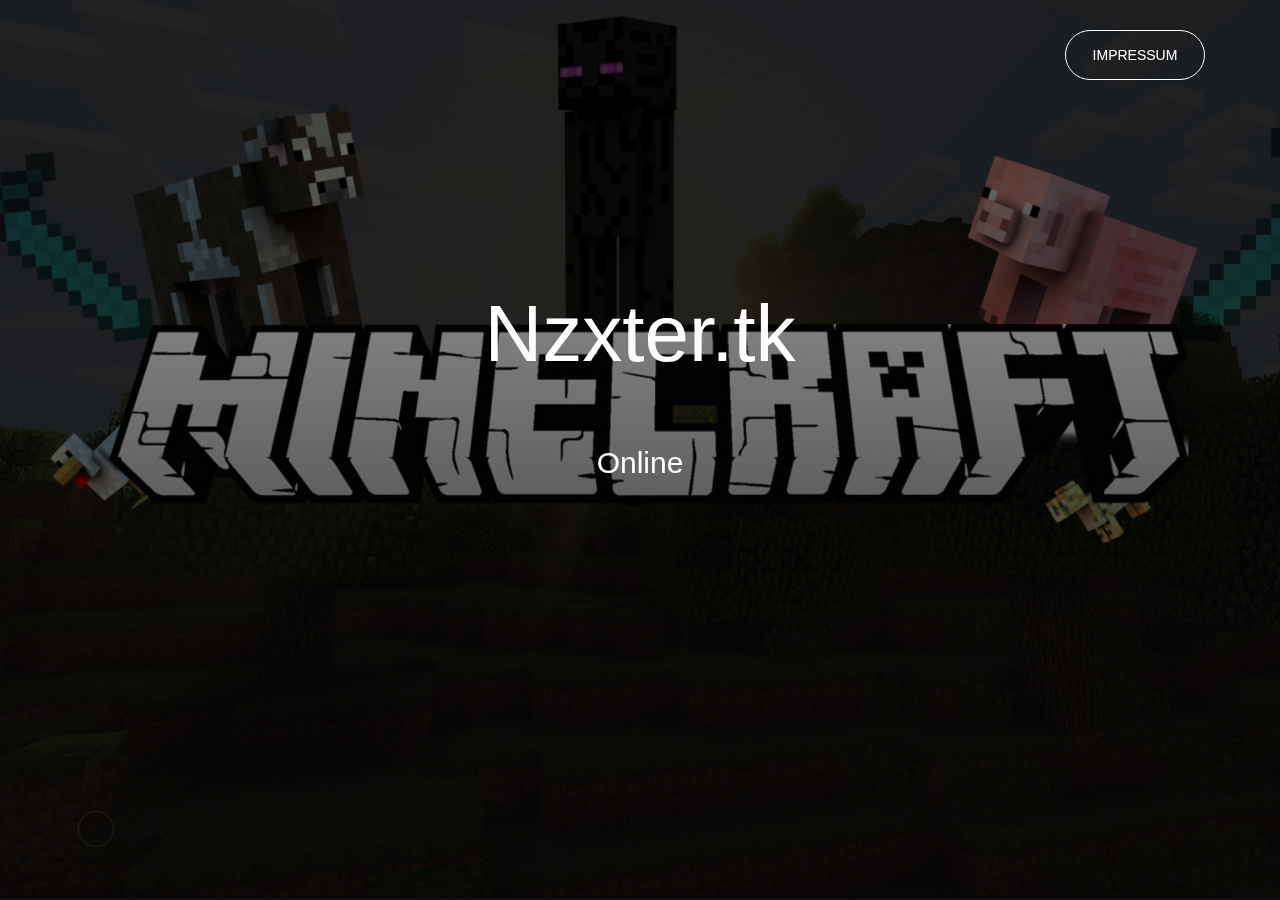
==== home.html @ 9ef701cc "website" ====
<html>
<!-- META -->
	<html lang="de">
	
	<meta http-equiv="Content-Type" content="text/html; charset=UTF-8">  	

	<meta name="viewport" content="width=device-width, initial-scale=1.0, minimum-scale=1.0">
	<meta name="apple-mobile-web-app-title" content="Nzxter.tk - Official Website">
	<meta name="application-name" content="Nzxter.tk - Official Website"> 
	<meta name="description" content="The offical website of Nzxter.tk"> 
	<meta name="copyright"content="NzxterCode">
	<meta name="author"content="NzxterCode">
	<meta name="designer"content="NzxterCode">	
	<meta name="url" content="https://nzxter.tk"> 
	<meta name="robots" content="index, follow">
	<meta name="type" content="website"> 	
	<meta name="language" content="DE"> 
	
    <meta name="keywords" content="minecraft, mc, teamspeak, ts, ts3, server, discord">
	
	<link rel="icon" type="image/png" sizes="16x16" href="./favicon.png">		
<!-- META -->

<!-- CSS -->
	<link rel="stylesheet" type="text/css" href="./css/bootstrap.min.css">
	<link rel="stylesheet" type="text/css" href="./css/util.css">
	<link rel="stylesheet" type="text/css" href="./css/main.css">	

<!-- CSS -->	

<!-- JS -->	
	<script src="https://leonardosnt.github.io/mc-player-counter/dist/mc-player-counter.min.js"></script>
<!-- JS -->	

<!-- FONTS -->	
	<link rel="stylesheet" href="https://use.fontawesome.com/releases/v5.5.0/css/all.css" integrity="sha384-B4dIYHKNBt8Bc12p+WXckhzcICo0wtJAoU8YZTY5qE0Id1GSseTk6S+L3BlXeVIU" crossorigin="anonymous">
<!-- FONTS -->

<!-- MAUS -->
	<style type="text/css">body, html {cursor: url(./cur1003.cur), auto;}</style>
<!-- MAUS -->

<!-- TITLE-->		
	<title>Nzxter.tk - Home</title>
	<script type="text/javascript">
		var title = document.title;
		var alttitle = "Nzxter.tk - Wait of you";
		window.onblur = function () { document.title = alttitle; };
		window.onfocus = function () { document.title = title; };
	</script>
<!-- TITLE -->	
</head>

<!-- MUSIK -->	
	<audio controls autoplay loop hidden>
	<source src="./media/audio.mp3" type="audio/mpeg">
	</audio>
<!-- MUSIK -->	

<!-- BODY-->	
<body>
	<!-- SLIDE -->	
	<div class="simpleslide100">
		<div class="simpleslide100-item bg-img1" style="background-image: url(./images/bg01.jpg);"></div>
		<div class="simpleslide100-item bg-img1" style="background-image: url(./images/bg02.jpg); display: none;"></div>
		<div class="simpleslide100-item bg-img1" style="background-image: url(./images/bg03.jpg); display: none;"></div>
		<div class="simpleslide100-item bg-img1" style="background-image: url(./images/bg04.jpg); display: none;"></div>
	</div>
	<!-- SLIDE -->	
	
	<div class="flex-col-c-sb size1 overlay1 p-l-75 p-r-75 p-t-20 p-b-40 p-lr-15-sm">
		<div class="w-full flex-w flex-sb-m">
			<div class="wrappic1 m-r-30 m-t-10 m-b-10">
			</div>


			<!-- RECHTS BUTTONS -->	
			<div class="m-t-10 m-b-10">
				<a href="./impressum.html" class="size2 s1-txt1 flex-c-m how-btn1 trans-04">
				Impressum
				</a>	
			</div>
		</div>
		<!-- RECHTS BUTTONS -->	

		<!-- TEXT -->		
		<div class="flex-col-c-m p-l-15 p-r-15 p-t-80 p-b-200">
			<h3 class="l1-txt2 txt-center p-b-70 respon1">
				Nzxter.tk
			</h3>
			<font color="white" class="l1-txt1">
				<p>Online <span data-playercounter-ip="nzxter.tk"></p>
			</font>
		</div>
		<!-- TEXT -->	
		
		<!-- UNTEN BUTTONS -->	
		<div class="flex-sb-m flex-w w-full">
			<div class="flex-w flex-c-m m-t-10 m-b-10">
			
				<a href="https://www.teamspeak.com/invite/nzxter,tk/" target="_blank" class="size3 flex-c-m how-social trans-04 m-r-3 m-l-3 m-b-3 m-t-3">
					<i class="fab fa-teamspeak"></i>
				</a>
				</a>
			</div>	
		</div>
	</div>
	<!-- UNTEN BUTTONS -->	
<!-- JS -->
	<script src="./js/jquery-3.2.1.min.js"></script>
	<script src="./js/main.js"></script>	
<!-- JS -->
</body>
<!-- BODY-->	
</html>
---- css/util.css ----
/*//////////////////////////////////////////////////////////////////
[ REBOOT ]*/
*, *:before, *:after {
	margin: 0px; 
	padding: 0px; 
	-webkit-box-sizing: border-box;
	-moz-box-sizing: border-box;
	box-sizing: border-box;
}

body, html {
	font-family: Arial, sans-serif;
	font-size: 15px;
	color: #666666;

	height: 100%;
	background-color: #fff;
	-webkit-box-sizing: border-box;
	-moz-box-sizing: border-box;
	box-sizing: border-box;
}

/*---------------------------------------------*/
a:focus {outline: none;}
a:hover {text-decoration: none;}

/* ------------------------------------ */
h1,h2,h3,h4,h5,h6,p {margin: 0px;}

ul, li {
	margin: 0px;
	list-style-type: none;
}


/* ------------------------------------ */
input, textarea, label {
	display: block;
	outline: none;
	border: none;
}

/* ------------------------------------ */
button {
	outline: none;
	border: none;
	background: transparent;
	cursor: pointer;
}
button:focus {outline: none;}

iframe {border: none;}


/*//////////////////////////////////////////////////////////////////
[ FONT SIZE ]*/
.fs-1 {font-size: 1px;}
.fs-2 {font-size: 2px;}
.fs-3 {font-size: 3px;}
.fs-4 {font-size: 4px;}
.fs-5 {font-size: 5px;}
.fs-6 {font-size: 6px;}
.fs-7 {font-size: 7px;}
.fs-8 {font-size: 8px;}
.fs-9 {font-size: 9px;}
.fs-10 {font-size: 10px;}
.fs-11 {font-size: 11px;}
.fs-12 {font-size: 12px;}
.fs-13 {font-size: 13px;}
.fs-14 {font-size: 14px;}
.fs-15 {font-size: 15px;}
.fs-16 {font-size: 16px;}
.fs-17 {font-size: 17px;}
.fs-18 {font-size: 18px;}
.fs-19 {font-size: 19px;}
.fs-20 {font-size: 20px;}
.fs-21 {font-size: 21px;}
.fs-22 {font-size: 22px;}
.fs-23 {font-size: 23px;}
.fs-24 {font-size: 24px;}
.fs-25 {font-size: 25px;}
.fs-26 {font-size: 26px;}
.fs-27 {font-size: 27px;}
.fs-28 {font-size: 28px;}
.fs-29 {font-size: 29px;}
.fs-30 {font-size: 30px;}
.fs-31 {font-size: 31px;}
.fs-32 {font-size: 32px;}
.fs-33 {font-size: 33px;}
.fs-34 {font-size: 34px;}
.fs-35 {font-size: 35px;}
.fs-36 {font-size: 36px;}
.fs-37 {font-size: 37px;}
.fs-38 {font-size: 38px;}
.fs-39 {font-size: 39px;}
.fs-40 {font-size: 40px;}
.fs-41 {font-size: 41px;}
.fs-42 {font-size: 42px;}
.fs-43 {font-size: 43px;}
.fs-44 {font-size: 44px;}
.fs-45 {font-size: 45px;}
.fs-46 {font-size: 46px;}
.fs-47 {font-size: 47px;}
.fs-48 {font-size: 48px;}
.fs-49 {font-size: 49px;}
.fs-50 {font-size: 50px;}
.fs-51 {font-size: 51px;}
.fs-52 {font-size: 52px;}
.fs-53 {font-size: 53px;}
.fs-54 {font-size: 54px;}
.fs-55 {font-size: 55px;}
.fs-56 {font-size: 56px;}
.fs-57 {font-size: 57px;}
.fs-58 {font-size: 58px;}
.fs-59 {font-size: 59px;}
.fs-60 {font-size: 60px;}
.fs-61 {font-size: 61px;}
.fs-62 {font-size: 62px;}
.fs-63 {font-size: 63px;}
.fs-64 {font-size: 64px;}
.fs-65 {font-size: 65px;}
.fs-66 {font-size: 66px;}
.fs-67 {font-size: 67px;}
.fs-68 {font-size: 68px;}
.fs-69 {font-size: 69px;}
.fs-70 {font-size: 70px;}
.fs-71 {font-size: 71px;}
.fs-72 {font-size: 72px;}
.fs-73 {font-size: 73px;}
.fs-74 {font-size: 74px;}
.fs-75 {font-size: 75px;}
.fs-76 {font-size: 76px;}
.fs-77 {font-size: 77px;}
.fs-78 {font-size: 78px;}
.fs-79 {font-size: 79px;}
.fs-80 {font-size: 80px;}
.fs-81 {font-size: 81px;}
.fs-82 {font-size: 82px;}
.fs-83 {font-size: 83px;}
.fs-84 {font-size: 84px;}
.fs-85 {font-size: 85px;}
.fs-86 {font-size: 86px;}
.fs-87 {font-size: 87px;}
.fs-88 {font-size: 88px;}
.fs-89 {font-size: 89px;}
.fs-90 {font-size: 90px;}
.fs-91 {font-size: 91px;}
.fs-92 {font-size: 92px;}
.fs-93 {font-size: 93px;}
.fs-94 {font-size: 94px;}
.fs-95 {font-size: 95px;}
.fs-96 {font-size: 96px;}
.fs-97 {font-size: 97px;}
.fs-98 {font-size: 98px;}
.fs-99 {font-size: 99px;}
.fs-100 {font-size: 100px;}
.fs-101 {font-size: 101px;}
.fs-102 {font-size: 102px;}
.fs-103 {font-size: 103px;}
.fs-104 {font-size: 104px;}
.fs-105 {font-size: 105px;}
.fs-106 {font-size: 106px;}
.fs-107 {font-size: 107px;}
.fs-108 {font-size: 108px;}
.fs-109 {font-size: 109px;}
.fs-110 {font-size: 110px;}
.fs-111 {font-size: 111px;}
.fs-112 {font-size: 112px;}
.fs-113 {font-size: 113px;}
.fs-114 {font-size: 114px;}
.fs-115 {font-size: 115px;}
.fs-116 {font-size: 116px;}
.fs-117 {font-size: 117px;}
.fs-118 {font-size: 118px;}
.fs-119 {font-size: 119px;}
.fs-120 {font-size: 120px;}
.fs-121 {font-size: 121px;}
.fs-122 {font-size: 122px;}
.fs-123 {font-size: 123px;}
.fs-124 {font-size: 124px;}
.fs-125 {font-size: 125px;}
.fs-126 {font-size: 126px;}
.fs-127 {font-size: 127px;}
.fs-128 {font-size: 128px;}
.fs-129 {font-size: 129px;}
.fs-130 {font-size: 130px;}
.fs-131 {font-size: 131px;}
.fs-132 {font-size: 132px;}
.fs-133 {font-size: 133px;}
.fs-134 {font-size: 134px;}
.fs-135 {font-size: 135px;}
.fs-136 {font-size: 136px;}
.fs-137 {font-size: 137px;}
.fs-138 {font-size: 138px;}
.fs-139 {font-size: 139px;}
.fs-140 {font-size: 140px;}
.fs-141 {font-size: 141px;}
.fs-142 {font-size: 142px;}
.fs-143 {font-size: 143px;}
.fs-144 {font-size: 144px;}
.fs-145 {font-size: 145px;}
.fs-146 {font-size: 146px;}
.fs-147 {font-size: 147px;}
.fs-148 {font-size: 148px;}
.fs-149 {font-size: 149px;}
.fs-150 {font-size: 150px;}
.fs-151 {font-size: 151px;}
.fs-152 {font-size: 152px;}
.fs-153 {font-size: 153px;}
.fs-154 {font-size: 154px;}
.fs-155 {font-size: 155px;}
.fs-156 {font-size: 156px;}
.fs-157 {font-size: 157px;}
.fs-158 {font-size: 158px;}
.fs-159 {font-size: 159px;}
.fs-160 {font-size: 160px;}
.fs-161 {font-size: 161px;}
.fs-162 {font-size: 162px;}
.fs-163 {font-size: 163px;}
.fs-164 {font-size: 164px;}
.fs-165 {font-size: 165px;}
.fs-166 {font-size: 166px;}
.fs-167 {font-size: 167px;}
.fs-168 {font-size: 168px;}
.fs-169 {font-size: 169px;}
.fs-170 {font-size: 170px;}
.fs-171 {font-size: 171px;}
.fs-172 {font-size: 172px;}
.fs-173 {font-size: 173px;}
.fs-174 {font-size: 174px;}
.fs-175 {font-size: 175px;}
.fs-176 {font-size: 176px;}
.fs-177 {font-size: 177px;}
.fs-178 {font-size: 178px;}
.fs-179 {font-size: 179px;}
.fs-180 {font-size: 180px;}
.fs-181 {font-size: 181px;}
.fs-182 {font-size: 182px;}
.fs-183 {font-size: 183px;}
.fs-184 {font-size: 184px;}
.fs-185 {font-size: 185px;}
.fs-186 {font-size: 186px;}
.fs-187 {font-size: 187px;}
.fs-188 {font-size: 188px;}
.fs-189 {font-size: 189px;}
.fs-190 {font-size: 190px;}
.fs-191 {font-size: 191px;}
.fs-192 {font-size: 192px;}
.fs-193 {font-size: 193px;}
.fs-194 {font-size: 194px;}
.fs-195 {font-size: 195px;}
.fs-196 {font-size: 196px;}
.fs-197 {font-size: 197px;}
.fs-198 {font-size: 198px;}
.fs-199 {font-size: 199px;}
.fs-200 {font-size: 200px;}

/*//////////////////////////////////////////////////////////////////
[ PADDING ]*/
.p-t-0 {padding-top: 0px;}
.p-t-1 {padding-top: 1px;}
.p-t-2 {padding-top: 2px;}
.p-t-3 {padding-top: 3px;}
.p-t-4 {padding-top: 4px;}
.p-t-5 {padding-top: 5px;}
.p-t-6 {padding-top: 6px;}
.p-t-7 {padding-top: 7px;}
.p-t-8 {padding-top: 8px;}
.p-t-9 {padding-top: 9px;}
.p-t-10 {padding-top: 10px;}
.p-t-11 {padding-top: 11px;}
.p-t-12 {padding-top: 12px;}
.p-t-13 {padding-top: 13px;}
.p-t-14 {padding-top: 14px;}
.p-t-15 {padding-top: 15px;}
.p-t-16 {padding-top: 16px;}
.p-t-17 {padding-top: 17px;}
.p-t-18 {padding-top: 18px;}
.p-t-19 {padding-top: 19px;}
.p-t-20 {padding-top: 20px;}
.p-t-21 {padding-top: 21px;}
.p-t-22 {padding-top: 22px;}
.p-t-23 {padding-top: 23px;}
.p-t-24 {padding-top: 24px;}
.p-t-25 {padding-top: 25px;}
.p-t-26 {padding-top: 26px;}
.p-t-27 {padding-top: 27px;}
.p-t-28 {padding-top: 28px;}
.p-t-29 {padding-top: 29px;}
.p-t-30 {padding-top: 30px;}
.p-t-31 {padding-top: 31px;}
.p-t-32 {padding-top: 32px;}
.p-t-33 {padding-top: 33px;}
.p-t-34 {padding-top: 34px;}
.p-t-35 {padding-top: 35px;}
.p-t-36 {padding-top: 36px;}
.p-t-37 {padding-top: 37px;}
.p-t-38 {padding-top: 38px;}
.p-t-39 {padding-top: 39px;}
.p-t-40 {padding-top: 40px;}
.p-t-41 {padding-top: 41px;}
.p-t-42 {padding-top: 42px;}
.p-t-43 {padding-top: 43px;}
.p-t-44 {padding-top: 44px;}
.p-t-45 {padding-top: 45px;}
.p-t-46 {padding-top: 46px;}
.p-t-47 {padding-top: 47px;}
.p-t-48 {padding-top: 48px;}
.p-t-49 {padding-top: 49px;}
.p-t-50 {padding-top: 50px;}
.p-t-51 {padding-top: 51px;}
.p-t-52 {padding-top: 52px;}
.p-t-53 {padding-top: 53px;}
.p-t-54 {padding-top: 54px;}
.p-t-55 {padding-top: 55px;}
.p-t-56 {padding-top: 56px;}
.p-t-57 {padding-top: 57px;}
.p-t-58 {padding-top: 58px;}
.p-t-59 {padding-top: 59px;}
.p-t-60 {padding-top: 60px;}
.p-t-61 {padding-top: 61px;}
.p-t-62 {padding-top: 62px;}
.p-t-63 {padding-top: 63px;}
.p-t-64 {padding-top: 64px;}
.p-t-65 {padding-top: 65px;}
.p-t-66 {padding-top: 66px;}
.p-t-67 {padding-top: 67px;}
.p-t-68 {padding-top: 68px;}
.p-t-69 {padding-top: 69px;}
.p-t-70 {padding-top: 70px;}
.p-t-71 {padding-top: 71px;}
.p-t-72 {padding-top: 72px;}
.p-t-73 {padding-top: 73px;}
.p-t-74 {padding-top: 74px;}
.p-t-75 {padding-top: 75px;}
.p-t-76 {padding-top: 76px;}
.p-t-77 {padding-top: 77px;}
.p-t-78 {padding-top: 78px;}
.p-t-79 {padding-top: 79px;}
.p-t-80 {padding-top: 80px;}
.p-t-81 {padding-top: 81px;}
.p-t-82 {padding-top: 82px;}
.p-t-83 {padding-top: 83px;}
.p-t-84 {padding-top: 84px;}
.p-t-85 {padding-top: 85px;}
.p-t-86 {padding-top: 86px;}
.p-t-87 {padding-top: 87px;}
.p-t-88 {padding-top: 88px;}
.p-t-89 {padding-top: 89px;}
.p-t-90 {padding-top: 90px;}
.p-t-91 {padding-top: 91px;}
.p-t-92 {padding-top: 92px;}
.p-t-93 {padding-top: 93px;}
.p-t-94 {padding-top: 94px;}
.p-t-95 {padding-top: 95px;}
.p-t-96 {padding-top: 96px;}
.p-t-97 {padding-top: 97px;}
.p-t-98 {padding-top: 98px;}
.p-t-99 {padding-top: 99px;}
.p-t-100 {padding-top: 100px;}
.p-t-101 {padding-top: 101px;}
.p-t-102 {padding-top: 102px;}
.p-t-103 {padding-top: 103px;}
.p-t-104 {padding-top: 104px;}
.p-t-105 {padding-top: 105px;}
.p-t-106 {padding-top: 106px;}
.p-t-107 {padding-top: 107px;}
.p-t-108 {padding-top: 108px;}
.p-t-109 {padding-top: 109px;}
.p-t-110 {padding-top: 110px;}
.p-t-111 {padding-top: 111px;}
.p-t-112 {padding-top: 112px;}
.p-t-113 {padding-top: 113px;}
.p-t-114 {padding-top: 114px;}
.p-t-115 {padding-top: 115px;}
.p-t-116 {padding-top: 116px;}
.p-t-117 {padding-top: 117px;}
.p-t-118 {padding-top: 118px;}
.p-t-119 {padding-top: 119px;}
.p-t-120 {padding-top: 120px;}
.p-t-121 {padding-top: 121px;}
.p-t-122 {padding-top: 122px;}
.p-t-123 {padding-top: 123px;}
.p-t-124 {padding-top: 124px;}
.p-t-125 {padding-top: 125px;}
.p-t-126 {padding-top: 126px;}
.p-t-127 {padding-top: 127px;}
.p-t-128 {padding-top: 128px;}
.p-t-129 {padding-top: 129px;}
.p-t-130 {padding-top: 130px;}
.p-t-131 {padding-top: 131px;}
.p-t-132 {padding-top: 132px;}
.p-t-133 {padding-top: 133px;}
.p-t-134 {padding-top: 134px;}
.p-t-135 {padding-top: 135px;}
.p-t-136 {padding-top: 136px;}
.p-t-137 {padding-top: 137px;}
.p-t-138 {padding-top: 138px;}
.p-t-139 {padding-top: 139px;}
.p-t-140 {padding-top: 140px;}
.p-t-141 {padding-top: 141px;}
.p-t-142 {padding-top: 142px;}
.p-t-143 {padding-top: 143px;}
.p-t-144 {padding-top: 144px;}
.p-t-145 {padding-top: 145px;}
.p-t-146 {padding-top: 146px;}
.p-t-147 {padding-top: 147px;}
.p-t-148 {padding-top: 148px;}
.p-t-149 {padding-top: 149px;}
.p-t-150 {padding-top: 150px;}
.p-t-151 {padding-top: 151px;}
.p-t-152 {padding-top: 152px;}
.p-t-153 {padding-top: 153px;}
.p-t-154 {padding-top: 154px;}
.p-t-155 {padding-top: 155px;}
.p-t-156 {padding-top: 156px;}
.p-t-157 {padding-top: 157px;}
.p-t-158 {padding-top: 158px;}
.p-t-159 {padding-top: 159px;}
.p-t-160 {padding-top: 160px;}
.p-t-161 {padding-top: 161px;}
.p-t-162 {padding-top: 162px;}
.p-t-163 {padding-top: 163px;}
.p-t-164 {padding-top: 164px;}
.p-t-165 {padding-top: 165px;}
.p-t-166 {padding-top: 166px;}
.p-t-167 {padding-top: 167px;}
.p-t-168 {padding-top: 168px;}
.p-t-169 {padding-top: 169px;}
.p-t-170 {padding-top: 170px;}
.p-t-171 {padding-top: 171px;}
.p-t-172 {padding-top: 172px;}
.p-t-173 {padding-top: 173px;}
.p-t-174 {padding-top: 174px;}
.p-t-175 {padding-top: 175px;}
.p-t-176 {padding-top: 176px;}
.p-t-177 {padding-top: 177px;}
.p-t-178 {padding-top: 178px;}
.p-t-179 {padding-top: 179px;}
.p-t-180 {padding-top: 180px;}
.p-t-181 {padding-top: 181px;}
.p-t-182 {padding-top: 182px;}
.p-t-183 {padding-top: 183px;}
.p-t-184 {padding-top: 184px;}
.p-t-185 {padding-top: 185px;}
.p-t-186 {padding-top: 186px;}
.p-t-187 {padding-top: 187px;}
.p-t-188 {padding-top: 188px;}
.p-t-189 {padding-top: 189px;}
.p-t-190 {padding-top: 190px;}
.p-t-191 {padding-top: 191px;}
.p-t-192 {padding-top: 192px;}
.p-t-193 {padding-top: 193px;}
.p-t-194 {padding-top: 194px;}
.p-t-195 {padding-top: 195px;}
.p-t-196 {padding-top: 196px;}
.p-t-197 {padding-top: 197px;}
.p-t-198 {padding-top: 198px;}
.p-t-199 {padding-top: 199px;}
.p-t-200 {padding-top: 200px;}
.p-t-201 {padding-top: 201px;}
.p-t-202 {padding-top: 202px;}
.p-t-203 {padding-top: 203px;}
.p-t-204 {padding-top: 204px;}
.p-t-205 {padding-top: 205px;}
.p-t-206 {padding-top: 206px;}
.p-t-207 {padding-top: 207px;}
.p-t-208 {padding-top: 208px;}
.p-t-209 {padding-top: 209px;}
.p-t-210 {padding-top: 210px;}
.p-t-211 {padding-top: 211px;}
.p-t-212 {padding-top: 212px;}
.p-t-213 {padding-top: 213px;}
.p-t-214 {padding-top: 214px;}
.p-t-215 {padding-top: 215px;}
.p-t-216 {padding-top: 216px;}
.p-t-217 {padding-top: 217px;}
.p-t-218 {padding-top: 218px;}
.p-t-219 {padding-top: 219px;}
.p-t-220 {padding-top: 220px;}
.p-t-221 {padding-top: 221px;}
.p-t-222 {padding-top: 222px;}
.p-t-223 {padding-top: 223px;}
.p-t-224 {padding-top: 224px;}
.p-t-225 {padding-top: 225px;}
.p-t-226 {padding-top: 226px;}
.p-t-227 {padding-top: 227px;}
.p-t-228 {padding-top: 228px;}
.p-t-229 {padding-top: 229px;}
.p-t-230 {padding-top: 230px;}
.p-t-231 {padding-top: 231px;}
.p-t-232 {padding-top: 232px;}
.p-t-233 {padding-top: 233px;}
.p-t-234 {padding-top: 234px;}
.p-t-235 {padding-top: 235px;}
.p-t-236 {padding-top: 236px;}
.p-t-237 {padding-top: 237px;}
.p-t-238 {padding-top: 238px;}
.p-t-239 {padding-top: 239px;}
.p-t-240 {padding-top: 240px;}
.p-t-241 {padding-top: 241px;}
.p-t-242 {padding-top: 242px;}
.p-t-243 {padding-top: 243px;}
.p-t-244 {padding-top: 244px;}
.p-t-245 {padding-top: 245px;}
.p-t-246 {padding-top: 246px;}
.p-t-247 {padding-top: 247px;}
.p-t-248 {padding-top: 248px;}
.p-t-249 {padding-top: 249px;}
.p-t-250 {padding-top: 250px;}
.p-b-0 {padding-bottom: 0px;}
.p-b-1 {padding-bottom: 1px;}
.p-b-2 {padding-bottom: 2px;}
.p-b-3 {padding-bottom: 3px;}
.p-b-4 {padding-bottom: 4px;}
.p-b-5 {padding-bottom: 5px;}
.p-b-6 {padding-bottom: 6px;}
.p-b-7 {padding-bottom: 7px;}
.p-b-8 {padding-bottom: 8px;}
.p-b-9 {padding-bottom: 9px;}
.p-b-10 {padding-bottom: 10px;}
.p-b-11 {padding-bottom: 11px;}
.p-b-12 {padding-bottom: 12px;}
.p-b-13 {padding-bottom: 13px;}
.p-b-14 {padding-bottom: 14px;}
.p-b-15 {padding-bottom: 15px;}
.p-b-16 {padding-bottom: 16px;}
.p-b-17 {padding-bottom: 17px;}
.p-b-18 {padding-bottom: 18px;}
.p-b-19 {padding-bottom: 19px;}
.p-b-20 {padding-bottom: 20px;}
.p-b-21 {padding-bottom: 21px;}
.p-b-22 {padding-bottom: 22px;}
.p-b-23 {padding-bottom: 23px;}
.p-b-24 {padding-bottom: 24px;}
.p-b-25 {padding-bottom: 25px;}
.p-b-26 {padding-bottom: 26px;}
.p-b-27 {padding-bottom: 27px;}
.p-b-28 {padding-bottom: 28px;}
.p-b-29 {padding-bottom: 29px;}
.p-b-30 {padding-bottom: 30px;}
.p-b-31 {padding-bottom: 31px;}
.p-b-32 {padding-bottom: 32px;}
.p-b-33 {padding-bottom: 33px;}
.p-b-34 {padding-bottom: 34px;}
.p-b-35 {padding-bottom: 35px;}
.p-b-36 {padding-bottom: 36px;}
.p-b-37 {padding-bottom: 37px;}
.p-b-38 {padding-bottom: 38px;}
.p-b-39 {padding-bottom: 39px;}
.p-b-40 {padding-bottom: 40px;}
.p-b-41 {padding-bottom: 41px;}
.p-b-42 {padding-bottom: 42px;}
.p-b-43 {padding-bottom: 43px;}
.p-b-44 {padding-bottom: 44px;}
.p-b-45 {padding-bottom: 45px;}
.p-b-46 {padding-bottom: 46px;}
.p-b-47 {padding-bottom: 47px;}
.p-b-48 {padding-bottom: 48px;}
.p-b-49 {padding-bottom: 49px;}
.p-b-50 {padding-bottom: 50px;}
.p-b-51 {padding-bottom: 51px;}
.p-b-52 {padding-bottom: 52px;}
.p-b-53 {padding-bottom: 53px;}
.p-b-54 {padding-bottom: 54px;}
.p-b-55 {padding-bottom: 55px;}
.p-b-56 {padding-bottom: 56px;}
.p-b-57 {padding-bottom: 57px;}
.p-b-58 {padding-bottom: 58px;}
.p-b-59 {padding-bottom: 59px;}
.p-b-60 {padding-bottom: 60px;}
.p-b-61 {padding-bottom: 61px;}
.p-b-62 {padding-bottom: 62px;}
.p-b-63 {padding-bottom: 63px;}
.p-b-64 {padding-bottom: 64px;}
.p-b-65 {padding-bottom: 65px;}
.p-b-66 {padding-bottom: 66px;}
.p-b-67 {padding-bottom: 67px;}
.p-b-68 {padding-bottom: 68px;}
.p-b-69 {padding-bottom: 69px;}
.p-b-70 {padding-bottom: 70px;}
.p-b-71 {padding-bottom: 71px;}
.p-b-72 {padding-bottom: 72px;}
.p-b-73 {padding-bottom: 73px;}
.p-b-74 {padding-bottom: 74px;}
.p-b-75 {padding-bottom: 75px;}
.p-b-76 {padding-bottom: 76px;}
.p-b-77 {padding-bottom: 77px;}
.p-b-78 {padding-bottom: 78px;}
.p-b-79 {padding-bottom: 79px;}
.p-b-80 {padding-bottom: 80px;}
.p-b-81 {padding-bottom: 81px;}
.p-b-82 {padding-bottom: 82px;}
.p-b-83 {padding-bottom: 83px;}
.p-b-84 {padding-bottom: 84px;}
.p-b-85 {padding-bottom: 85px;}
.p-b-86 {padding-bottom: 86px;}
.p-b-87 {padding-bottom: 87px;}
.p-b-88 {padding-bottom: 88px;}
.p-b-89 {padding-bottom: 89px;}
.p-b-90 {padding-bottom: 90px;}
.p-b-91 {padding-bottom: 91px;}
.p-b-92 {padding-bottom: 92px;}
.p-b-93 {padding-bottom: 93px;}
.p-b-94 {padding-bottom: 94px;}
.p-b-95 {padding-bottom: 95px;}
.p-b-96 {padding-bottom: 96px;}
.p-b-97 {padding-bottom: 97px;}
.p-b-98 {padding-bottom: 98px;}
.p-b-99 {padding-bottom: 99px;}
.p-b-100 {padding-bottom: 100px;}
.p-b-101 {padding-bottom: 101px;}
.p-b-102 {padding-bottom: 102px;}
.p-b-103 {padding-bottom: 103px;}
.p-b-104 {padding-bottom: 104px;}
.p-b-105 {padding-bottom: 105px;}
.p-b-106 {padding-bottom: 106px;}
.p-b-107 {padding-bottom: 107px;}
.p-b-108 {padding-bottom: 108px;}
.p-b-109 {padding-bottom: 109px;}
.p-b-110 {padding-bottom: 110px;}
.p-b-111 {padding-bottom: 111px;}
.p-b-112 {padding-bottom: 112px;}
.p-b-113 {padding-bottom: 113px;}
.p-b-114 {padding-bottom: 114px;}
.p-b-115 {padding-bottom: 115px;}
.p-b-116 {padding-bottom: 116px;}
.p-b-117 {padding-bottom: 117px;}
.p-b-118 {padding-bottom: 118px;}
.p-b-119 {padding-bottom: 119px;}
.p-b-120 {padding-bottom: 120px;}
.p-b-121 {padding-bottom: 121px;}
.p-b-122 {padding-bottom: 122px;}
.p-b-123 {padding-bottom: 123px;}
.p-b-124 {padding-bottom: 124px;}
.p-b-125 {padding-bottom: 125px;}
.p-b-126 {padding-bottom: 126px;}
.p-b-127 {padding-bottom: 127px;}
.p-b-128 {padding-bottom: 128px;}
.p-b-129 {padding-bottom: 129px;}
.p-b-130 {padding-bottom: 130px;}
.p-b-131 {padding-bottom: 131px;}
.p-b-132 {padding-bottom: 132px;}
.p-b-133 {padding-bottom: 133px;}
.p-b-134 {padding-bottom: 134px;}
.p-b-135 {padding-bottom: 135px;}
.p-b-136 {padding-bottom: 136px;}
.p-b-137 {padding-bottom: 137px;}
.p-b-138 {padding-bottom: 138px;}
.p-b-139 {padding-bottom: 139px;}
.p-b-140 {padding-bottom: 140px;}
.p-b-141 {padding-bottom: 141px;}
.p-b-142 {padding-bottom: 142px;}
.p-b-143 {padding-bottom: 143px;}
.p-b-144 {padding-bottom: 144px;}
.p-b-145 {padding-bottom: 145px;}
.p-b-146 {padding-bottom: 146px;}
.p-b-147 {padding-bottom: 147px;}
.p-b-148 {padding-bottom: 148px;}
.p-b-149 {padding-bottom: 149px;}
.p-b-150 {padding-bottom: 150px;}
.p-b-151 {padding-bottom: 151px;}
.p-b-152 {padding-bottom: 152px;}
.p-b-153 {padding-bottom: 153px;}
.p-b-154 {padding-bottom: 154px;}
.p-b-155 {padding-bottom: 155px;}
.p-b-156 {padding-bottom: 156px;}
.p-b-157 {padding-bottom: 157px;}
.p-b-158 {padding-bottom: 158px;}
.p-b-159 {padding-bottom: 159px;}
.p-b-160 {padding-bottom: 160px;}
.p-b-161 {padding-bottom: 161px;}
.p-b-162 {padding-bottom: 162px;}
.p-b-163 {padding-bottom: 163px;}
.p-b-164 {padding-bottom: 164px;}
.p-b-165 {padding-bottom: 165px;}
.p-b-166 {padding-bottom: 166px;}
.p-b-167 {padding-bottom: 167px;}
.p-b-168 {padding-bottom: 168px;}
.p-b-169 {padding-bottom: 169px;}
.p-b-170 {padding-bottom: 170px;}
.p-b-171 {padding-bottom: 171px;}
.p-b-172 {padding-bottom: 172px;}
.p-b-173 {padding-bottom: 173px;}
.p-b-174 {padding-bottom: 174px;}
.p-b-175 {padding-bottom: 175px;}
.p-b-176 {padding-bottom: 176px;}
.p-b-177 {padding-bottom: 177px;}
.p-b-178 {padding-bottom: 178px;}
.p-b-179 {padding-bottom: 179px;}
.p-b-180 {padding-bottom: 180px;}
.p-b-181 {padding-bottom: 181px;}
.p-b-182 {padding-bottom: 182px;}
.p-b-183 {padding-bottom: 183px;}
.p-b-184 {padding-bottom: 184px;}
.p-b-185 {padding-bottom: 185px;}
.p-b-186 {padding-bottom: 186px;}
.p-b-187 {padding-bottom: 187px;}
.p-b-188 {padding-bottom: 188px;}
.p-b-189 {padding-bottom: 189px;}
.p-b-190 {padding-bottom: 190px;}
.p-b-191 {padding-bottom: 191px;}
.p-b-192 {padding-bottom: 192px;}
.p-b-193 {padding-bottom: 193px;}
.p-b-194 {padding-bottom: 194px;}
.p-b-195 {padding-bottom: 195px;}
.p-b-196 {padding-bottom: 196px;}
.p-b-197 {padding-bottom: 197px;}
.p-b-198 {padding-bottom: 198px;}
.p-b-199 {padding-bottom: 199px;}
.p-b-200 {padding-bottom: 200px;}
.p-b-201 {padding-bottom: 201px;}
.p-b-202 {padding-bottom: 202px;}
.p-b-203 {padding-bottom: 203px;}
.p-b-204 {padding-bottom: 204px;}
.p-b-205 {padding-bottom: 205px;}
.p-b-206 {padding-bottom: 206px;}
.p-b-207 {padding-bottom: 207px;}
.p-b-208 {padding-bottom: 208px;}
.p-b-209 {padding-bottom: 209px;}
.p-b-210 {padding-bottom: 210px;}
.p-b-211 {padding-bottom: 211px;}
.p-b-212 {padding-bottom: 212px;}
.p-b-213 {padding-bottom: 213px;}
.p-b-214 {padding-bottom: 214px;}
.p-b-215 {padding-bottom: 215px;}
.p-b-216 {padding-bottom: 216px;}
.p-b-217 {padding-bottom: 217px;}
.p-b-218 {padding-bottom: 218px;}
.p-b-219 {padding-bottom: 219px;}
.p-b-220 {padding-bottom: 220px;}
.p-b-221 {padding-bottom: 221px;}
.p-b-222 {padding-bottom: 222px;}
.p-b-223 {padding-bottom: 223px;}
.p-b-224 {padding-bottom: 224px;}
.p-b-225 {padding-bottom: 225px;}
.p-b-226 {padding-bottom: 226px;}
.p-b-227 {padding-bottom: 227px;}
.p-b-228 {padding-bottom: 228px;}
.p-b-229 {padding-bottom: 229px;}
.p-b-230 {padding-bottom: 230px;}
.p-b-231 {padding-bottom: 231px;}
.p-b-232 {padding-bottom: 232px;}
.p-b-233 {padding-bottom: 233px;}
.p-b-234 {padding-bottom: 234px;}
.p-b-235 {padding-bottom: 235px;}
.p-b-236 {padding-bottom: 236px;}
.p-b-237 {padding-bottom: 237px;}
.p-b-238 {padding-bottom: 238px;}
.p-b-239 {padding-bottom: 239px;}
.p-b-240 {padding-bottom: 240px;}
.p-b-241 {padding-bottom: 241px;}
.p-b-242 {padding-bottom: 242px;}
.p-b-243 {padding-bottom: 243px;}
.p-b-244 {padding-bottom: 244px;}
.p-b-245 {padding-bottom: 245px;}
.p-b-246 {padding-bottom: 246px;}
.p-b-247 {padding-bottom: 247px;}
.p-b-248 {padding-bottom: 248px;}
.p-b-249 {padding-bottom: 249px;}
.p-b-250 {padding-bottom: 250px;}
.p-l-0 {padding-left: 0px;}
.p-l-1 {padding-left: 1px;}
.p-l-2 {padding-left: 2px;}
.p-l-3 {padding-left: 3px;}
.p-l-4 {padding-left: 4px;}
.p-l-5 {padding-left: 5px;}
.p-l-6 {padding-left: 6px;}
.p-l-7 {padding-left: 7px;}
.p-l-8 {padding-left: 8px;}
.p-l-9 {padding-left: 9px;}
.p-l-10 {padding-left: 10px;}
.p-l-11 {padding-left: 11px;}
.p-l-12 {padding-left: 12px;}
.p-l-13 {padding-left: 13px;}
.p-l-14 {padding-left: 14px;}
.p-l-15 {padding-left: 15px;}
.p-l-16 {padding-left: 16px;}
.p-l-17 {padding-left: 17px;}
.p-l-18 {padding-left: 18px;}
.p-l-19 {padding-left: 19px;}
.p-l-20 {padding-left: 20px;}
.p-l-21 {padding-left: 21px;}
.p-l-22 {padding-left: 22px;}
.p-l-23 {padding-left: 23px;}
.p-l-24 {padding-left: 24px;}
.p-l-25 {padding-left: 25px;}
.p-l-26 {padding-left: 26px;}
.p-l-27 {padding-left: 27px;}
.p-l-28 {padding-left: 28px;}
.p-l-29 {padding-left: 29px;}
.p-l-30 {padding-left: 30px;}
.p-l-31 {padding-left: 31px;}
.p-l-32 {padding-left: 32px;}
.p-l-33 {padding-left: 33px;}
.p-l-34 {padding-left: 34px;}
.p-l-35 {padding-left: 35px;}
.p-l-36 {padding-left: 36px;}
.p-l-37 {padding-left: 37px;}
.p-l-38 {padding-left: 38px;}
.p-l-39 {padding-left: 39px;}
.p-l-40 {padding-left: 40px;}
.p-l-41 {padding-left: 41px;}
.p-l-42 {padding-left: 42px;}
.p-l-43 {padding-left: 43px;}
.p-l-44 {padding-left: 44px;}
.p-l-45 {padding-left: 45px;}
.p-l-46 {padding-left: 46px;}
.p-l-47 {padding-left: 47px;}
.p-l-48 {padding-left: 48px;}
.p-l-49 {padding-left: 49px;}
.p-l-50 {padding-left: 50px;}
.p-l-51 {padding-left: 51px;}
.p-l-52 {padding-left: 52px;}
.p-l-53 {padding-left: 53px;}
.p-l-54 {padding-left: 54px;}
.p-l-55 {padding-left: 55px;}
.p-l-56 {padding-left: 56px;}
.p-l-57 {padding-left: 57px;}
.p-l-58 {padding-left: 58px;}
.p-l-59 {padding-left: 59px;}
.p-l-60 {padding-left: 60px;}
.p-l-61 {padding-left: 61px;}
.p-l-62 {padding-left: 62px;}
.p-l-63 {padding-left: 63px;}
.p-l-64 {padding-left: 64px;}
.p-l-65 {padding-left: 65px;}
.p-l-66 {padding-left: 66px;}
.p-l-67 {padding-left: 67px;}
.p-l-68 {padding-left: 68px;}
.p-l-69 {padding-left: 69px;}
.p-l-70 {padding-left: 70px;}
.p-l-71 {padding-left: 71px;}
.p-l-72 {padding-left: 72px;}
.p-l-73 {padding-left: 73px;}
.p-l-74 {padding-left: 74px;}
.p-l-75 {padding-left: 75px;}
.p-l-76 {padding-left: 76px;}
.p-l-77 {padding-left: 77px;}
.p-l-78 {padding-left: 78px;}
.p-l-79 {padding-left: 79px;}
.p-l-80 {padding-left: 80px;}
.p-l-81 {padding-left: 81px;}
.p-l-82 {padding-left: 82px;}
.p-l-83 {padding-left: 83px;}
.p-l-84 {padding-left: 84px;}
.p-l-85 {padding-left: 85px;}
.p-l-86 {padding-left: 86px;}
.p-l-87 {padding-left: 87px;}
.p-l-88 {padding-left: 88px;}
.p-l-89 {padding-left: 89px;}
.p-l-90 {padding-left: 90px;}
.p-l-91 {padding-left: 91px;}
.p-l-92 {padding-left: 92px;}
.p-l-93 {padding-left: 93px;}
.p-l-94 {padding-left: 94px;}
.p-l-95 {padding-left: 95px;}
.p-l-96 {padding-left: 96px;}
.p-l-97 {padding-left: 97px;}
.p-l-98 {padding-left: 98px;}
.p-l-99 {padding-left: 99px;}
.p-l-100 {padding-left: 100px;}
.p-l-101 {padding-left: 101px;}
.p-l-102 {padding-left: 102px;}
.p-l-103 {padding-left: 103px;}
.p-l-104 {padding-left: 104px;}
.p-l-105 {padding-left: 105px;}
.p-l-106 {padding-left: 106px;}
.p-l-107 {padding-left: 107px;}
.p-l-108 {padding-left: 108px;}
.p-l-109 {padding-left: 109px;}
.p-l-110 {padding-left: 110px;}
.p-l-111 {padding-left: 111px;}
.p-l-112 {padding-left: 112px;}
.p-l-113 {padding-left: 113px;}
.p-l-114 {padding-left: 114px;}
.p-l-115 {padding-left: 115px;}
.p-l-116 {padding-left: 116px;}
.p-l-117 {padding-left: 117px;}
.p-l-118 {padding-left: 118px;}
.p-l-119 {padding-left: 119px;}
.p-l-120 {padding-left: 120px;}
.p-l-121 {padding-left: 121px;}
.p-l-122 {padding-left: 122px;}
.p-l-123 {padding-left: 123px;}
.p-l-124 {padding-left: 124px;}
.p-l-125 {padding-left: 125px;}
.p-l-126 {padding-left: 126px;}
.p-l-127 {padding-left: 127px;}
.p-l-128 {padding-left: 128px;}
.p-l-129 {padding-left: 129px;}
.p-l-130 {padding-left: 130px;}
.p-l-131 {padding-left: 131px;}
.p-l-132 {padding-left: 132px;}
.p-l-133 {padding-left: 133px;}
.p-l-134 {padding-left: 134px;}
.p-l-135 {padding-left: 135px;}
.p-l-136 {padding-left: 136px;}
.p-l-137 {padding-left: 137px;}
.p-l-138 {padding-left: 138px;}
.p-l-139 {padding-left: 139px;}
.p-l-140 {padding-left: 140px;}
.p-l-141 {padding-left: 141px;}
.p-l-142 {padding-left: 142px;}
.p-l-143 {padding-left: 143px;}
.p-l-144 {padding-left: 144px;}
.p-l-145 {padding-left: 145px;}
.p-l-146 {padding-left: 146px;}
.p-l-147 {padding-left: 147px;}
.p-l-148 {padding-left: 148px;}
.p-l-149 {padding-left: 149px;}
.p-l-150 {padding-left: 150px;}
.p-l-151 {padding-left: 151px;}
.p-l-152 {padding-left: 152px;}
.p-l-153 {padding-left: 153px;}
.p-l-154 {padding-left: 154px;}
.p-l-155 {padding-left: 155px;}
.p-l-156 {padding-left: 156px;}
.p-l-157 {padding-left: 157px;}
.p-l-158 {padding-left: 158px;}
.p-l-159 {padding-left: 159px;}
.p-l-160 {padding-left: 160px;}
.p-l-161 {padding-left: 161px;}
.p-l-162 {padding-left: 162px;}
.p-l-163 {padding-left: 163px;}
.p-l-164 {padding-left: 164px;}
.p-l-165 {padding-left: 165px;}
.p-l-166 {padding-left: 166px;}
.p-l-167 {padding-left: 167px;}
.p-l-168 {padding-left: 168px;}
.p-l-169 {padding-left: 169px;}
.p-l-170 {padding-left: 170px;}
.p-l-171 {padding-left: 171px;}
.p-l-172 {padding-left: 172px;}
.p-l-173 {padding-left: 173px;}
.p-l-174 {padding-left: 174px;}
.p-l-175 {padding-left: 175px;}
.p-l-176 {padding-left: 176px;}
.p-l-177 {padding-left: 177px;}
.p-l-178 {padding-left: 178px;}
.p-l-179 {padding-left: 179px;}
.p-l-180 {padding-left: 180px;}
.p-l-181 {padding-left: 181px;}
.p-l-182 {padding-left: 182px;}
.p-l-183 {padding-left: 183px;}
.p-l-184 {padding-left: 184px;}
.p-l-185 {padding-left: 185px;}
.p-l-186 {padding-left: 186px;}
.p-l-187 {padding-left: 187px;}
.p-l-188 {padding-left: 188px;}
.p-l-189 {padding-left: 189px;}
.p-l-190 {padding-left: 190px;}
.p-l-191 {padding-left: 191px;}
.p-l-192 {padding-left: 192px;}
.p-l-193 {padding-left: 193px;}
.p-l-194 {padding-left: 194px;}
.p-l-195 {padding-left: 195px;}
.p-l-196 {padding-left: 196px;}
.p-l-197 {padding-left: 197px;}
.p-l-198 {padding-left: 198px;}
.p-l-199 {padding-left: 199px;}
.p-l-200 {padding-left: 200px;}
.p-l-201 {padding-left: 201px;}
.p-l-202 {padding-left: 202px;}
.p-l-203 {padding-left: 203px;}
.p-l-204 {padding-left: 204px;}
.p-l-205 {padding-left: 205px;}
.p-l-206 {padding-left: 206px;}
.p-l-207 {padding-left: 207px;}
.p-l-208 {padding-left: 208px;}
.p-l-209 {padding-left: 209px;}
.p-l-210 {padding-left: 210px;}
.p-l-211 {padding-left: 211px;}
.p-l-212 {padding-left: 212px;}
.p-l-213 {padding-left: 213px;}
.p-l-214 {padding-left: 214px;}
.p-l-215 {padding-left: 215px;}
.p-l-216 {padding-left: 216px;}
.p-l-217 {padding-left: 217px;}
.p-l-218 {padding-left: 218px;}
.p-l-219 {padding-left: 219px;}
.p-l-220 {padding-left: 220px;}
.p-l-221 {padding-left: 221px;}
.p-l-222 {padding-left: 222px;}
.p-l-223 {padding-left: 223px;}
.p-l-224 {padding-left: 224px;}
.p-l-225 {padding-left: 225px;}
.p-l-226 {padding-left: 226px;}
.p-l-227 {padding-left: 227px;}
.p-l-228 {padding-left: 228px;}
.p-l-229 {padding-left: 229px;}
.p-l-230 {padding-left: 230px;}
.p-l-231 {padding-left: 231px;}
.p-l-232 {padding-left: 232px;}
.p-l-233 {padding-left: 233px;}
.p-l-234 {padding-left: 234px;}
.p-l-235 {padding-left: 235px;}
.p-l-236 {padding-left: 236px;}
.p-l-237 {padding-left: 237px;}
.p-l-238 {padding-left: 238px;}
.p-l-239 {padding-left: 239px;}
.p-l-240 {padding-left: 240px;}
.p-l-241 {padding-left: 241px;}
.p-l-242 {padding-left: 242px;}
.p-l-243 {padding-left: 243px;}
.p-l-244 {padding-left: 244px;}
.p-l-245 {padding-left: 245px;}
.p-l-246 {padding-left: 246px;}
.p-l-247 {padding-left: 247px;}
.p-l-248 {padding-left: 248px;}
.p-l-249 {padding-left: 249px;}
.p-l-250 {padding-left: 250px;}
.p-r-0 {padding-right: 0px;}
.p-r-1 {padding-right: 1px;}
.p-r-2 {padding-right: 2px;}
.p-r-3 {padding-right: 3px;}
.p-r-4 {padding-right: 4px;}
.p-r-5 {padding-right: 5px;}
.p-r-6 {padding-right: 6px;}
.p-r-7 {padding-right: 7px;}
.p-r-8 {padding-right: 8px;}
.p-r-9 {padding-right: 9px;}
.p-r-10 {padding-right: 10px;}
.p-r-11 {padding-right: 11px;}
.p-r-12 {padding-right: 12px;}
.p-r-13 {padding-right: 13px;}
.p-r-14 {padding-right: 14px;}
.p-r-15 {padding-right: 15px;}
.p-r-16 {padding-right: 16px;}
.p-r-17 {padding-right: 17px;}
.p-r-18 {padding-right: 18px;}
.p-r-19 {padding-right: 19px;}
.p-r-20 {padding-right: 20px;}
.p-r-21 {padding-right: 21px;}
.p-r-22 {padding-right: 22px;}
.p-r-23 {padding-right: 23px;}
.p-r-24 {padding-right: 24px;}
.p-r-25 {padding-right: 25px;}
.p-r-26 {padding-right: 26px;}
.p-r-27 {padding-right: 27px;}
.p-r-28 {padding-right: 28px;}
.p-r-29 {padding-right: 29px;}
.p-r-30 {padding-right: 30px;}
.p-r-31 {padding-right: 31px;}
.p-r-32 {padding-right: 32px;}
.p-r-33 {padding-right: 33px;}
.p-r-34 {padding-right: 34px;}
.p-r-35 {padding-right: 35px;}
.p-r-36 {padding-right: 36px;}
.p-r-37 {padding-right: 37px;}
.p-r-38 {padding-right: 38px;}
.p-r-39 {padding-right: 39px;}
.p-r-40 {padding-right: 40px;}
.p-r-41 {padding-right: 41px;}
.p-r-42 {padding-right: 42px;}
.p-r-43 {padding-right: 43px;}
.p-r-44 {padding-right: 44px;}
.p-r-45 {padding-right: 45px;}
.p-r-46 {padding-right: 46px;}
.p-r-47 {padding-right: 47px;}
.p-r-48 {padding-right: 48px;}
.p-r-49 {padding-right: 49px;}
.p-r-50 {padding-right: 50px;}
.p-r-51 {padding-right: 51px;}
.p-r-52 {padding-right: 52px;}
.p-r-53 {padding-right: 53px;}
.p-r-54 {padding-right: 54px;}
.p-r-55 {padding-right: 55px;}
.p-r-56 {padding-right: 56px;}
.p-r-57 {padding-right: 57px;}
.p-r-58 {padding-right: 58px;}
.p-r-59 {padding-right: 59px;}
.p-r-60 {padding-right: 60px;}
.p-r-61 {padding-right: 61px;}
.p-r-62 {padding-right: 62px;}
.p-r-63 {padding-right: 63px;}
.p-r-64 {padding-right: 64px;}
.p-r-65 {padding-right: 65px;}
.p-r-66 {padding-right: 66px;}
.p-r-67 {padding-right: 67px;}
.p-r-68 {padding-right: 68px;}
.p-r-69 {padding-right: 69px;}
.p-r-70 {padding-right: 70px;}
.p-r-71 {padding-right: 71px;}
.p-r-72 {padding-right: 72px;}
.p-r-73 {padding-right: 73px;}
.p-r-74 {padding-right: 74px;}
.p-r-75 {padding-right: 75px;}
.p-r-76 {padding-right: 76px;}
.p-r-77 {padding-right: 77px;}
.p-r-78 {padding-right: 78px;}
.p-r-79 {padding-right: 79px;}
.p-r-80 {padding-right: 80px;}
.p-r-81 {padding-right: 81px;}
.p-r-82 {padding-right: 82px;}
.p-r-83 {padding-right: 83px;}
.p-r-84 {padding-right: 84px;}
.p-r-85 {padding-right: 85px;}
.p-r-86 {padding-right: 86px;}
.p-r-87 {padding-right: 87px;}
.p-r-88 {padding-right: 88px;}
.p-r-89 {padding-right: 89px;}
.p-r-90 {padding-right: 90px;}
.p-r-91 {padding-right: 91px;}
.p-r-92 {padding-right: 92px;}
.p-r-93 {padding-right: 93px;}
.p-r-94 {padding-right: 94px;}
.p-r-95 {padding-right: 95px;}
.p-r-96 {padding-right: 96px;}
.p-r-97 {padding-right: 97px;}
.p-r-98 {padding-right: 98px;}
.p-r-99 {padding-right: 99px;}
.p-r-100 {padding-right: 100px;}
.p-r-101 {padding-right: 101px;}
.p-r-102 {padding-right: 102px;}
.p-r-103 {padding-right: 103px;}
.p-r-104 {padding-right: 104px;}
.p-r-105 {padding-right: 105px;}
.p-r-106 {padding-right: 106px;}
.p-r-107 {padding-right: 107px;}
.p-r-108 {padding-right: 108px;}
.p-r-109 {padding-right: 109px;}
.p-r-110 {padding-right: 110px;}
.p-r-111 {padding-right: 111px;}
.p-r-112 {padding-right: 112px;}
.p-r-113 {padding-right: 113px;}
.p-r-114 {padding-right: 114px;}
.p-r-115 {padding-right: 115px;}
.p-r-116 {padding-right: 116px;}
.p-r-117 {padding-right: 117px;}
.p-r-118 {padding-right: 118px;}
.p-r-119 {padding-right: 119px;}
.p-r-120 {padding-right: 120px;}
.p-r-121 {padding-right: 121px;}
.p-r-122 {padding-right: 122px;}
.p-r-123 {padding-right: 123px;}
.p-r-124 {padding-right: 124px;}
.p-r-125 {padding-right: 125px;}
.p-r-126 {padding-right: 126px;}
.p-r-127 {padding-right: 127px;}
.p-r-128 {padding-right: 128px;}
.p-r-129 {padding-right: 129px;}
.p-r-130 {padding-right: 130px;}
.p-r-131 {padding-right: 131px;}
.p-r-132 {padding-right: 132px;}
.p-r-133 {padding-right: 133px;}
.p-r-134 {padding-right: 134px;}
.p-r-135 {padding-right: 135px;}
.p-r-136 {padding-right: 136px;}
.p-r-137 {padding-right: 137px;}
.p-r-138 {padding-right: 138px;}
.p-r-139 {padding-right: 139px;}
.p-r-140 {padding-right: 140px;}
.p-r-141 {padding-right: 141px;}
.p-r-142 {padding-right: 142px;}
.p-r-143 {padding-right: 143px;}
.p-r-144 {padding-right: 144px;}
.p-r-145 {padding-right: 145px;}
.p-r-146 {padding-right: 146px;}
.p-r-147 {padding-right: 147px;}
.p-r-148 {padding-right: 148px;}
.p-r-149 {padding-right: 149px;}
.p-r-150 {padding-right: 150px;}
.p-r-151 {padding-right: 151px;}
.p-r-152 {padding-right: 152px;}
.p-r-153 {padding-right: 153px;}
.p-r-154 {padding-right: 154px;}
.p-r-155 {padding-right: 155px;}
.p-r-156 {padding-right: 156px;}
.p-r-157 {padding-right: 157px;}
.p-r-158 {padding-right: 158px;}
.p-r-159 {padding-right: 159px;}
.p-r-160 {padding-right: 160px;}
.p-r-161 {padding-right: 161px;}
.p-r-162 {padding-right: 162px;}
.p-r-163 {padding-right: 163px;}
.p-r-164 {padding-right: 164px;}
.p-r-165 {padding-right: 165px;}
.p-r-166 {padding-right: 166px;}
.p-r-167 {padding-right: 167px;}
.p-r-168 {padding-right: 168px;}
.p-r-169 {padding-right: 169px;}
.p-r-170 {padding-right: 170px;}
.p-r-171 {padding-right: 171px;}
.p-r-172 {padding-right: 172px;}
.p-r-173 {padding-right: 173px;}
.p-r-174 {padding-right: 174px;}
.p-r-175 {padding-right: 175px;}
.p-r-176 {padding-right: 176px;}
.p-r-177 {padding-right: 177px;}
.p-r-178 {padding-right: 178px;}
.p-r-179 {padding-right: 179px;}
.p-r-180 {padding-right: 180px;}
.p-r-181 {padding-right: 181px;}
.p-r-182 {padding-right: 182px;}
.p-r-183 {padding-right: 183px;}
.p-r-184 {padding-right: 184px;}
.p-r-185 {padding-right: 185px;}
.p-r-186 {padding-right: 186px;}
.p-r-187 {padding-right: 187px;}
.p-r-188 {padding-right: 188px;}
.p-r-189 {padding-right: 189px;}
.p-r-190 {padding-right: 190px;}
.p-r-191 {padding-right: 191px;}
.p-r-192 {padding-right: 192px;}
.p-r-193 {padding-right: 193px;}
.p-r-194 {padding-right: 194px;}
.p-r-195 {padding-right: 195px;}
.p-r-196 {padding-right: 196px;}
.p-r-197 {padding-right: 197px;}
.p-r-198 {padding-right: 198px;}
.p-r-199 {padding-right: 199px;}
.p-r-200 {padding-right: 200px;}
.p-r-201 {padding-right: 201px;}
.p-r-202 {padding-right: 202px;}
.p-r-203 {padding-right: 203px;}
.p-r-204 {padding-right: 204px;}
.p-r-205 {padding-right: 205px;}
.p-r-206 {padding-right: 206px;}
.p-r-207 {padding-right: 207px;}
.p-r-208 {padding-right: 208px;}
.p-r-209 {padding-right: 209px;}
.p-r-210 {padding-right: 210px;}
.p-r-211 {padding-right: 211px;}
.p-r-212 {padding-right: 212px;}
.p-r-213 {padding-right: 213px;}
.p-r-214 {padding-right: 214px;}
.p-r-215 {padding-right: 215px;}
.p-r-216 {padding-right: 216px;}
.p-r-217 {padding-right: 217px;}
.p-r-218 {padding-right: 218px;}
.p-r-219 {padding-right: 219px;}
.p-r-220 {padding-right: 220px;}
.p-r-221 {padding-right: 221px;}
.p-r-222 {padding-right: 222px;}
.p-r-223 {padding-right: 223px;}
.p-r-224 {padding-right: 224px;}
.p-r-225 {padding-right: 225px;}
.p-r-226 {padding-right: 226px;}
.p-r-227 {padding-right: 227px;}
.p-r-228 {padding-right: 228px;}
.p-r-229 {padding-right: 229px;}
.p-r-230 {padding-right: 230px;}
.p-r-231 {padding-right: 231px;}
.p-r-232 {padding-right: 232px;}
.p-r-233 {padding-right: 233px;}
.p-r-234 {padding-right: 234px;}
.p-r-235 {padding-right: 235px;}
.p-r-236 {padding-right: 236px;}
.p-r-237 {padding-right: 237px;}
.p-r-238 {padding-right: 238px;}
.p-r-239 {padding-right: 239px;}
.p-r-240 {padding-right: 240px;}
.p-r-241 {padding-right: 241px;}
.p-r-242 {padding-right: 242px;}
.p-r-243 {padding-right: 243px;}
.p-r-244 {padding-right: 244px;}
.p-r-245 {padding-right: 245px;}
.p-r-246 {padding-right: 246px;}
.p-r-247 {padding-right: 247px;}
.p-r-248 {padding-right: 248px;}
.p-r-249 {padding-right: 249px;}
.p-r-250 {padding-right: 250px;}

/*//////////////////////////////////////////////////////////////////
[ MARGIN ]*/
.m-t-0 {margin-top: 0px;}
.m-t-1 {margin-top: 1px;}
.m-t-2 {margin-top: 2px;}
.m-t-3 {margin-top: 3px;}
.m-t-4 {margin-top: 4px;}
.m-t-5 {margin-top: 5px;}
.m-t-6 {margin-top: 6px;}
.m-t-7 {margin-top: 7px;}
.m-t-8 {margin-top: 8px;}
.m-t-9 {margin-top: 9px;}
.m-t-10 {margin-top: 10px;}
.m-t-11 {margin-top: 11px;}
.m-t-12 {margin-top: 12px;}
.m-t-13 {margin-top: 13px;}
.m-t-14 {margin-top: 14px;}
.m-t-15 {margin-top: 15px;}
.m-t-16 {margin-top: 16px;}
.m-t-17 {margin-top: 17px;}
.m-t-18 {margin-top: 18px;}
.m-t-19 {margin-top: 19px;}
.m-t-20 {margin-top: 20px;}
.m-t-21 {margin-top: 21px;}
.m-t-22 {margin-top: 22px;}
.m-t-23 {margin-top: 23px;}
.m-t-24 {margin-top: 24px;}
.m-t-25 {margin-top: 25px;}
.m-t-26 {margin-top: 26px;}
.m-t-27 {margin-top: 27px;}
.m-t-28 {margin-top: 28px;}
.m-t-29 {margin-top: 29px;}
.m-t-30 {margin-top: 30px;}
.m-t-31 {margin-top: 31px;}
.m-t-32 {margin-top: 32px;}
.m-t-33 {margin-top: 33px;}
.m-t-34 {margin-top: 34px;}
.m-t-35 {margin-top: 35px;}
.m-t-36 {margin-top: 36px;}
.m-t-37 {margin-top: 37px;}
.m-t-38 {margin-top: 38px;}
.m-t-39 {margin-top: 39px;}
.m-t-40 {margin-top: 40px;}
.m-t-41 {margin-top: 41px;}
.m-t-42 {margin-top: 42px;}
.m-t-43 {margin-top: 43px;}
.m-t-44 {margin-top: 44px;}
.m-t-45 {margin-top: 45px;}
.m-t-46 {margin-top: 46px;}
.m-t-47 {margin-top: 47px;}
.m-t-48 {margin-top: 48px;}
.m-t-49 {margin-top: 49px;}
.m-t-50 {margin-top: 50px;}
.m-t-51 {margin-top: 51px;}
.m-t-52 {margin-top: 52px;}
.m-t-53 {margin-top: 53px;}
.m-t-54 {margin-top: 54px;}
.m-t-55 {margin-top: 55px;}
.m-t-56 {margin-top: 56px;}
.m-t-57 {margin-top: 57px;}
.m-t-58 {margin-top: 58px;}
.m-t-59 {margin-top: 59px;}
.m-t-60 {margin-top: 60px;}
.m-t-61 {margin-top: 61px;}
.m-t-62 {margin-top: 62px;}
.m-t-63 {margin-top: 63px;}
.m-t-64 {margin-top: 64px;}
.m-t-65 {margin-top: 65px;}
.m-t-66 {margin-top: 66px;}
.m-t-67 {margin-top: 67px;}
.m-t-68 {margin-top: 68px;}
.m-t-69 {margin-top: 69px;}
.m-t-70 {margin-top: 70px;}
.m-t-71 {margin-top: 71px;}
.m-t-72 {margin-top: 72px;}
.m-t-73 {margin-top: 73px;}
.m-t-74 {margin-top: 74px;}
.m-t-75 {margin-top: 75px;}
.m-t-76 {margin-top: 76px;}
.m-t-77 {margin-top: 77px;}
.m-t-78 {margin-top: 78px;}
.m-t-79 {margin-top: 79px;}
.m-t-80 {margin-top: 80px;}
.m-t-81 {margin-top: 81px;}
.m-t-82 {margin-top: 82px;}
.m-t-83 {margin-top: 83px;}
.m-t-84 {margin-top: 84px;}
.m-t-85 {margin-top: 85px;}
.m-t-86 {margin-top: 86px;}
.m-t-87 {margin-top: 87px;}
.m-t-88 {margin-top: 88px;}
.m-t-89 {margin-top: 89px;}
.m-t-90 {margin-top: 90px;}
.m-t-91 {margin-top: 91px;}
.m-t-92 {margin-top: 92px;}
.m-t-93 {margin-top: 93px;}
.m-t-94 {margin-top: 94px;}
.m-t-95 {margin-top: 95px;}
.m-t-96 {margin-top: 96px;}
.m-t-97 {margin-top: 97px;}
.m-t-98 {margin-top: 98px;}
.m-t-99 {margin-top: 99px;}
.m-t-100 {margin-top: 100px;}
.m-t-101 {margin-top: 101px;}
.m-t-102 {margin-top: 102px;}
.m-t-103 {margin-top: 103px;}
.m-t-104 {margin-top: 104px;}
.m-t-105 {margin-top: 105px;}
.m-t-106 {margin-top: 106px;}
.m-t-107 {margin-top: 107px;}
.m-t-108 {margin-top: 108px;}
.m-t-109 {margin-top: 109px;}
.m-t-110 {margin-top: 110px;}
.m-t-111 {margin-top: 111px;}
.m-t-112 {margin-top: 112px;}
.m-t-113 {margin-top: 113px;}
.m-t-114 {margin-top: 114px;}
.m-t-115 {margin-top: 115px;}
.m-t-116 {margin-top: 116px;}
.m-t-117 {margin-top: 117px;}
.m-t-118 {margin-top: 118px;}
.m-t-119 {margin-top: 119px;}
.m-t-120 {margin-top: 120px;}
.m-t-121 {margin-top: 121px;}
.m-t-122 {margin-top: 122px;}
.m-t-123 {margin-top: 123px;}
.m-t-124 {margin-top: 124px;}
.m-t-125 {margin-top: 125px;}
.m-t-126 {margin-top: 126px;}
.m-t-127 {margin-top: 127px;}
.m-t-128 {margin-top: 128px;}
.m-t-129 {margin-top: 129px;}
.m-t-130 {margin-top: 130px;}
.m-t-131 {margin-top: 131px;}
.m-t-132 {margin-top: 132px;}
.m-t-133 {margin-top: 133px;}
.m-t-134 {margin-top: 134px;}
.m-t-135 {margin-top: 135px;}
.m-t-136 {margin-top: 136px;}
.m-t-137 {margin-top: 137px;}
.m-t-138 {margin-top: 138px;}
.m-t-139 {margin-top: 139px;}
.m-t-140 {margin-top: 140px;}
.m-t-141 {margin-top: 141px;}
.m-t-142 {margin-top: 142px;}
.m-t-143 {margin-top: 143px;}
.m-t-144 {margin-top: 144px;}
.m-t-145 {margin-top: 145px;}
.m-t-146 {margin-top: 146px;}
.m-t-147 {margin-top: 147px;}
.m-t-148 {margin-top: 148px;}
.m-t-149 {margin-top: 149px;}
.m-t-150 {margin-top: 150px;}
.m-t-151 {margin-top: 151px;}
.m-t-152 {margin-top: 152px;}
.m-t-153 {margin-top: 153px;}
.m-t-154 {margin-top: 154px;}
.m-t-155 {margin-top: 155px;}
.m-t-156 {margin-top: 156px;}
.m-t-157 {margin-top: 157px;}
.m-t-158 {margin-top: 158px;}
.m-t-159 {margin-top: 159px;}
.m-t-160 {margin-top: 160px;}
.m-t-161 {margin-top: 161px;}
.m-t-162 {margin-top: 162px;}
.m-t-163 {margin-top: 163px;}
.m-t-164 {margin-top: 164px;}
.m-t-165 {margin-top: 165px;}
.m-t-166 {margin-top: 166px;}
.m-t-167 {margin-top: 167px;}
.m-t-168 {margin-top: 168px;}
.m-t-169 {margin-top: 169px;}
.m-t-170 {margin-top: 170px;}
.m-t-171 {margin-top: 171px;}
.m-t-172 {margin-top: 172px;}
.m-t-173 {margin-top: 173px;}
.m-t-174 {margin-top: 174px;}
.m-t-175 {margin-top: 175px;}
.m-t-176 {margin-top: 176px;}
.m-t-177 {margin-top: 177px;}
.m-t-178 {margin-top: 178px;}
.m-t-179 {margin-top: 179px;}
.m-t-180 {margin-top: 180px;}
.m-t-181 {margin-top: 181px;}
.m-t-182 {margin-top: 182px;}
.m-t-183 {margin-top: 183px;}
.m-t-184 {margin-top: 184px;}
.m-t-185 {margin-top: 185px;}
.m-t-186 {margin-top: 186px;}
.m-t-187 {margin-top: 187px;}
.m-t-188 {margin-top: 188px;}
.m-t-189 {margin-top: 189px;}
.m-t-190 {margin-top: 190px;}
.m-t-191 {margin-top: 191px;}
.m-t-192 {margin-top: 192px;}
.m-t-193 {margin-top: 193px;}
.m-t-194 {margin-top: 194px;}
.m-t-195 {margin-top: 195px;}
.m-t-196 {margin-top: 196px;}
.m-t-197 {margin-top: 197px;}
.m-t-198 {margin-top: 198px;}
.m-t-199 {margin-top: 199px;}
.m-t-200 {margin-top: 200px;}
.m-t-201 {margin-top: 201px;}
.m-t-202 {margin-top: 202px;}
.m-t-203 {margin-top: 203px;}
.m-t-204 {margin-top: 204px;}
.m-t-205 {margin-top: 205px;}
.m-t-206 {margin-top: 206px;}
.m-t-207 {margin-top: 207px;}
.m-t-208 {margin-top: 208px;}
.m-t-209 {margin-top: 209px;}
.m-t-210 {margin-top: 210px;}
.m-t-211 {margin-top: 211px;}
.m-t-212 {margin-top: 212px;}
.m-t-213 {margin-top: 213px;}
.m-t-214 {margin-top: 214px;}
.m-t-215 {margin-top: 215px;}
.m-t-216 {margin-top: 216px;}
.m-t-217 {margin-top: 217px;}
.m-t-218 {margin-top: 218px;}
.m-t-219 {margin-top: 219px;}
.m-t-220 {margin-top: 220px;}
.m-t-221 {margin-top: 221px;}
.m-t-222 {margin-top: 222px;}
.m-t-223 {margin-top: 223px;}
.m-t-224 {margin-top: 224px;}
.m-t-225 {margin-top: 225px;}
.m-t-226 {margin-top: 226px;}
.m-t-227 {margin-top: 227px;}
.m-t-228 {margin-top: 228px;}
.m-t-229 {margin-top: 229px;}
.m-t-230 {margin-top: 230px;}
.m-t-231 {margin-top: 231px;}
.m-t-232 {margin-top: 232px;}
.m-t-233 {margin-top: 233px;}
.m-t-234 {margin-top: 234px;}
.m-t-235 {margin-top: 235px;}
.m-t-236 {margin-top: 236px;}
.m-t-237 {margin-top: 237px;}
.m-t-238 {margin-top: 238px;}
.m-t-239 {margin-top: 239px;}
.m-t-240 {margin-top: 240px;}
.m-t-241 {margin-top: 241px;}
.m-t-242 {margin-top: 242px;}
.m-t-243 {margin-top: 243px;}
.m-t-244 {margin-top: 244px;}
.m-t-245 {margin-top: 245px;}
.m-t-246 {margin-top: 246px;}
.m-t-247 {margin-top: 247px;}
.m-t-248 {margin-top: 248px;}
.m-t-249 {margin-top: 249px;}
.m-t-250 {margin-top: 250px;}
.m-b-0 {margin-bottom: 0px;}
.m-b-1 {margin-bottom: 1px;}
.m-b-2 {margin-bottom: 2px;}
.m-b-3 {margin-bottom: 3px;}
.m-b-4 {margin-bottom: 4px;}
.m-b-5 {margin-bottom: 5px;}
.m-b-6 {margin-bottom: 6px;}
.m-b-7 {margin-bottom: 7px;}
.m-b-8 {margin-bottom: 8px;}
.m-b-9 {margin-bottom: 9px;}
.m-b-10 {margin-bottom: 10px;}
.m-b-11 {margin-bottom: 11px;}
.m-b-12 {margin-bottom: 12px;}
.m-b-13 {margin-bottom: 13px;}
.m-b-14 {margin-bottom: 14px;}
.m-b-15 {margin-bottom: 15px;}
.m-b-16 {margin-bottom: 16px;}
.m-b-17 {margin-bottom: 17px;}
.m-b-18 {margin-bottom: 18px;}
.m-b-19 {margin-bottom: 19px;}
.m-b-20 {margin-bottom: 20px;}
.m-b-21 {margin-bottom: 21px;}
.m-b-22 {margin-bottom: 22px;}
.m-b-23 {margin-bottom: 23px;}
.m-b-24 {margin-bottom: 24px;}
.m-b-25 {margin-bottom: 25px;}
.m-b-26 {margin-bottom: 26px;}
.m-b-27 {margin-bottom: 27px;}
.m-b-28 {margin-bottom: 28px;}
.m-b-29 {margin-bottom: 29px;}
.m-b-30 {margin-bottom: 30px;}
.m-b-31 {margin-bottom: 31px;}
.m-b-32 {margin-bottom: 32px;}
.m-b-33 {margin-bottom: 33px;}
.m-b-34 {margin-bottom: 34px;}
.m-b-35 {margin-bottom: 35px;}
.m-b-36 {margin-bottom: 36px;}
.m-b-37 {margin-bottom: 37px;}
.m-b-38 {margin-bottom: 38px;}
.m-b-39 {margin-bottom: 39px;}
.m-b-40 {margin-bottom: 40px;}
.m-b-41 {margin-bottom: 41px;}
.m-b-42 {margin-bottom: 42px;}
.m-b-43 {margin-bottom: 43px;}
.m-b-44 {margin-bottom: 44px;}
.m-b-45 {margin-bottom: 45px;}
.m-b-46 {margin-bottom: 46px;}
.m-b-47 {margin-bottom: 47px;}
.m-b-48 {margin-bottom: 48px;}
.m-b-49 {margin-bottom: 49px;}
.m-b-50 {margin-bottom: 50px;}
.m-b-51 {margin-bottom: 51px;}
.m-b-52 {margin-bottom: 52px;}
.m-b-53 {margin-bottom: 53px;}
.m-b-54 {margin-bottom: 54px;}
.m-b-55 {margin-bottom: 55px;}
.m-b-56 {margin-bottom: 56px;}
.m-b-57 {margin-bottom: 57px;}
.m-b-58 {margin-bottom: 58px;}
.m-b-59 {margin-bottom: 59px;}
.m-b-60 {margin-bottom: 60px;}
.m-b-61 {margin-bottom: 61px;}
.m-b-62 {margin-bottom: 62px;}
.m-b-63 {margin-bottom: 63px;}
.m-b-64 {margin-bottom: 64px;}
.m-b-65 {margin-bottom: 65px;}
.m-b-66 {margin-bottom: 66px;}
.m-b-67 {margin-bottom: 67px;}
.m-b-68 {margin-bottom: 68px;}
.m-b-69 {margin-bottom: 69px;}
.m-b-70 {margin-bottom: 70px;}
.m-b-71 {margin-bottom: 71px;}
.m-b-72 {margin-bottom: 72px;}
.m-b-73 {margin-bottom: 73px;}
.m-b-74 {margin-bottom: 74px;}
.m-b-75 {margin-bottom: 75px;}
.m-b-76 {margin-bottom: 76px;}
.m-b-77 {margin-bottom: 77px;}
.m-b-78 {margin-bottom: 78px;}
.m-b-79 {margin-bottom: 79px;}
.m-b-80 {margin-bottom: 80px;}
.m-b-81 {margin-bottom: 81px;}
.m-b-82 {margin-bottom: 82px;}
.m-b-83 {margin-bottom: 83px;}
.m-b-84 {margin-bottom: 84px;}
.m-b-85 {margin-bottom: 85px;}
.m-b-86 {margin-bottom: 86px;}
.m-b-87 {margin-bottom: 87px;}
.m-b-88 {margin-bottom: 88px;}
.m-b-89 {margin-bottom: 89px;}
.m-b-90 {margin-bottom: 90px;}
.m-b-91 {margin-bottom: 91px;}
.m-b-92 {margin-bottom: 92px;}
.m-b-93 {margin-bottom: 93px;}
.m-b-94 {margin-bottom: 94px;}
.m-b-95 {margin-bottom: 95px;}
.m-b-96 {margin-bottom: 96px;}
.m-b-97 {margin-bottom: 97px;}
.m-b-98 {margin-bottom: 98px;}
.m-b-99 {margin-bottom: 99px;}
.m-b-100 {margin-bottom: 100px;}
.m-b-101 {margin-bottom: 101px;}
.m-b-102 {margin-bottom: 102px;}
.m-b-103 {margin-bottom: 103px;}
.m-b-104 {margin-bottom: 104px;}
.m-b-105 {margin-bottom: 105px;}
.m-b-106 {margin-bottom: 106px;}
.m-b-107 {margin-bottom: 107px;}
.m-b-108 {margin-bottom: 108px;}
.m-b-109 {margin-bottom: 109px;}
.m-b-110 {margin-bottom: 110px;}
.m-b-111 {margin-bottom: 111px;}
.m-b-112 {margin-bottom: 112px;}
.m-b-113 {margin-bottom: 113px;}
.m-b-114 {margin-bottom: 114px;}
.m-b-115 {margin-bottom: 115px;}
.m-b-116 {margin-bottom: 116px;}
.m-b-117 {margin-bottom: 117px;}
.m-b-118 {margin-bottom: 118px;}
.m-b-119 {margin-bottom: 119px;}
.m-b-120 {margin-bottom: 120px;}
.m-b-121 {margin-bottom: 121px;}
.m-b-122 {margin-bottom: 122px;}
.m-b-123 {margin-bottom: 123px;}
.m-b-124 {margin-bottom: 124px;}
.m-b-125 {margin-bottom: 125px;}
.m-b-126 {margin-bottom: 126px;}
.m-b-127 {margin-bottom: 127px;}
.m-b-128 {margin-bottom: 128px;}
.m-b-129 {margin-bottom: 129px;}
.m-b-130 {margin-bottom: 130px;}
.m-b-131 {margin-bottom: 131px;}
.m-b-132 {margin-bottom: 132px;}
.m-b-133 {margin-bottom: 133px;}
.m-b-134 {margin-bottom: 134px;}
.m-b-135 {margin-bottom: 135px;}
.m-b-136 {margin-bottom: 136px;}
.m-b-137 {margin-bottom: 137px;}
.m-b-138 {margin-bottom: 138px;}
.m-b-139 {margin-bottom: 139px;}
.m-b-140 {margin-bottom: 140px;}
.m-b-141 {margin-bottom: 141px;}
.m-b-142 {margin-bottom: 142px;}
.m-b-143 {margin-bottom: 143px;}
.m-b-144 {margin-bottom: 144px;}
.m-b-145 {margin-bottom: 145px;}
.m-b-146 {margin-bottom: 146px;}
.m-b-147 {margin-bottom: 147px;}
.m-b-148 {margin-bottom: 148px;}
.m-b-149 {margin-bottom: 149px;}
.m-b-150 {margin-bottom: 150px;}
.m-b-151 {margin-bottom: 151px;}
.m-b-152 {margin-bottom: 152px;}
.m-b-153 {margin-bottom: 153px;}
.m-b-154 {margin-bottom: 154px;}
.m-b-155 {margin-bottom: 155px;}
.m-b-156 {margin-bottom: 156px;}
.m-b-157 {margin-bottom: 157px;}
.m-b-158 {margin-bottom: 158px;}
.m-b-159 {margin-bottom: 159px;}
.m-b-160 {margin-bottom: 160px;}
.m-b-161 {margin-bottom: 161px;}
.m-b-162 {margin-bottom: 162px;}
.m-b-163 {margin-bottom: 163px;}
.m-b-164 {margin-bottom: 164px;}
.m-b-165 {margin-bottom: 165px;}
.m-b-166 {margin-bottom: 166px;}
.m-b-167 {margin-bottom: 167px;}
.m-b-168 {margin-bottom: 168px;}
.m-b-169 {margin-bottom: 169px;}
.m-b-170 {margin-bottom: 170px;}
.m-b-171 {margin-bottom: 171px;}
.m-b-172 {margin-bottom: 172px;}
.m-b-173 {margin-bottom: 173px;}
.m-b-174 {margin-bottom: 174px;}
.m-b-175 {margin-bottom: 175px;}
.m-b-176 {margin-bottom: 176px;}
.m-b-177 {margin-bottom: 177px;}
.m-b-178 {margin-bottom: 178px;}
.m-b-179 {margin-bottom: 179px;}
.m-b-180 {margin-bottom: 180px;}
.m-b-181 {margin-bottom: 181px;}
.m-b-182 {margin-bottom: 182px;}
.m-b-183 {margin-bottom: 183px;}
.m-b-184 {margin-bottom: 184px;}
.m-b-185 {margin-bottom: 185px;}
.m-b-186 {margin-bottom: 186px;}
.m-b-187 {margin-bottom: 187px;}
.m-b-188 {margin-bottom: 188px;}
.m-b-189 {margin-bottom: 189px;}
.m-b-190 {margin-bottom: 190px;}
.m-b-191 {margin-bottom: 191px;}
.m-b-192 {margin-bottom: 192px;}
.m-b-193 {margin-bottom: 193px;}
.m-b-194 {margin-bottom: 194px;}
.m-b-195 {margin-bottom: 195px;}
.m-b-196 {margin-bottom: 196px;}
.m-b-197 {margin-bottom: 197px;}
.m-b-198 {margin-bottom: 198px;}
.m-b-199 {margin-bottom: 199px;}
.m-b-200 {margin-bottom: 200px;}
.m-b-201 {margin-bottom: 201px;}
.m-b-202 {margin-bottom: 202px;}
.m-b-203 {margin-bottom: 203px;}
.m-b-204 {margin-bottom: 204px;}
.m-b-205 {margin-bottom: 205px;}
.m-b-206 {margin-bottom: 206px;}
.m-b-207 {margin-bottom: 207px;}
.m-b-208 {margin-bottom: 208px;}
.m-b-209 {margin-bottom: 209px;}
.m-b-210 {margin-bottom: 210px;}
.m-b-211 {margin-bottom: 211px;}
.m-b-212 {margin-bottom: 212px;}
.m-b-213 {margin-bottom: 213px;}
.m-b-214 {margin-bottom: 214px;}
.m-b-215 {margin-bottom: 215px;}
.m-b-216 {margin-bottom: 216px;}
.m-b-217 {margin-bottom: 217px;}
.m-b-218 {margin-bottom: 218px;}
.m-b-219 {margin-bottom: 219px;}
.m-b-220 {margin-bottom: 220px;}
.m-b-221 {margin-bottom: 221px;}
.m-b-222 {margin-bottom: 222px;}
.m-b-223 {margin-bottom: 223px;}
.m-b-224 {margin-bottom: 224px;}
.m-b-225 {margin-bottom: 225px;}
.m-b-226 {margin-bottom: 226px;}
.m-b-227 {margin-bottom: 227px;}
.m-b-228 {margin-bottom: 228px;}
.m-b-229 {margin-bottom: 229px;}
.m-b-230 {margin-bottom: 230px;}
.m-b-231 {margin-bottom: 231px;}
.m-b-232 {margin-bottom: 232px;}
.m-b-233 {margin-bottom: 233px;}
.m-b-234 {margin-bottom: 234px;}
.m-b-235 {margin-bottom: 235px;}
.m-b-236 {margin-bottom: 236px;}
.m-b-237 {margin-bottom: 237px;}
.m-b-238 {margin-bottom: 238px;}
.m-b-239 {margin-bottom: 239px;}
.m-b-240 {margin-bottom: 240px;}
.m-b-241 {margin-bottom: 241px;}
.m-b-242 {margin-bottom: 242px;}
.m-b-243 {margin-bottom: 243px;}
.m-b-244 {margin-bottom: 244px;}
.m-b-245 {margin-bottom: 245px;}
.m-b-246 {margin-bottom: 246px;}
.m-b-247 {margin-bottom: 247px;}
.m-b-248 {margin-bottom: 248px;}
.m-b-249 {margin-bottom: 249px;}
.m-b-250 {margin-bottom: 250px;}
.m-l-0 {margin-left: 0px;}
.m-l-1 {margin-left: 1px;}
.m-l-2 {margin-left: 2px;}
.m-l-3 {margin-left: 3px;}
.m-l-4 {margin-left: 4px;}
.m-l-5 {margin-left: 5px;}
.m-l-6 {margin-left: 6px;}
.m-l-7 {margin-left: 7px;}
.m-l-8 {margin-left: 8px;}
.m-l-9 {margin-left: 9px;}
.m-l-10 {margin-left: 10px;}
.m-l-11 {margin-left: 11px;}
.m-l-12 {margin-left: 12px;}
.m-l-13 {margin-left: 13px;}
.m-l-14 {margin-left: 14px;}
.m-l-15 {margin-left: 15px;}
.m-l-16 {margin-left: 16px;}
.m-l-17 {margin-left: 17px;}
.m-l-18 {margin-left: 18px;}
.m-l-19 {margin-left: 19px;}
.m-l-20 {margin-left: 20px;}
.m-l-21 {margin-left: 21px;}
.m-l-22 {margin-left: 22px;}
.m-l-23 {margin-left: 23px;}
.m-l-24 {margin-left: 24px;}
.m-l-25 {margin-left: 25px;}
.m-l-26 {margin-left: 26px;}
.m-l-27 {margin-left: 27px;}
.m-l-28 {margin-left: 28px;}
.m-l-29 {margin-left: 29px;}
.m-l-30 {margin-left: 30px;}
.m-l-31 {margin-left: 31px;}
.m-l-32 {margin-left: 32px;}
.m-l-33 {margin-left: 33px;}
.m-l-34 {margin-left: 34px;}
.m-l-35 {margin-left: 35px;}
.m-l-36 {margin-left: 36px;}
.m-l-37 {margin-left: 37px;}
.m-l-38 {margin-left: 38px;}
.m-l-39 {margin-left: 39px;}
.m-l-40 {margin-left: 40px;}
.m-l-41 {margin-left: 41px;}
.m-l-42 {margin-left: 42px;}
.m-l-43 {margin-left: 43px;}
.m-l-44 {margin-left: 44px;}
.m-l-45 {margin-left: 45px;}
.m-l-46 {margin-left: 46px;}
.m-l-47 {margin-left: 47px;}
.m-l-48 {margin-left: 48px;}
.m-l-49 {margin-left: 49px;}
.m-l-50 {margin-left: 50px;}
.m-l-51 {margin-left: 51px;}
.m-l-52 {margin-left: 52px;}
.m-l-53 {margin-left: 53px;}
.m-l-54 {margin-left: 54px;}
.m-l-55 {margin-left: 55px;}
.m-l-56 {margin-left: 56px;}
.m-l-57 {margin-left: 57px;}
.m-l-58 {margin-left: 58px;}
.m-l-59 {margin-left: 59px;}
.m-l-60 {margin-left: 60px;}
.m-l-61 {margin-left: 61px;}
.m-l-62 {margin-left: 62px;}
.m-l-63 {margin-left: 63px;}
.m-l-64 {margin-left: 64px;}
.m-l-65 {margin-left: 65px;}
.m-l-66 {margin-left: 66px;}
.m-l-67 {margin-left: 67px;}
.m-l-68 {margin-left: 68px;}
.m-l-69 {margin-left: 69px;}
.m-l-70 {margin-left: 70px;}
.m-l-71 {margin-left: 71px;}
.m-l-72 {margin-left: 72px;}
.m-l-73 {margin-left: 73px;}
.m-l-74 {margin-left: 74px;}
.m-l-75 {margin-left: 75px;}
.m-l-76 {margin-left: 76px;}
.m-l-77 {margin-left: 77px;}
.m-l-78 {margin-left: 78px;}
.m-l-79 {margin-left: 79px;}
.m-l-80 {margin-left: 80px;}
.m-l-81 {margin-left: 81px;}
.m-l-82 {margin-left: 82px;}
.m-l-83 {margin-left: 83px;}
.m-l-84 {margin-left: 84px;}
.m-l-85 {margin-left: 85px;}
.m-l-86 {margin-left: 86px;}
.m-l-87 {margin-left: 87px;}
.m-l-88 {margin-left: 88px;}
.m-l-89 {margin-left: 89px;}
.m-l-90 {margin-left: 90px;}
.m-l-91 {margin-left: 91px;}
.m-l-92 {margin-left: 92px;}
.m-l-93 {margin-left: 93px;}
.m-l-94 {margin-left: 94px;}
.m-l-95 {margin-left: 95px;}
.m-l-96 {margin-left: 96px;}
.m-l-97 {margin-left: 97px;}
.m-l-98 {margin-left: 98px;}
.m-l-99 {margin-left: 99px;}
.m-l-100 {margin-left: 100px;}
.m-l-101 {margin-left: 101px;}
.m-l-102 {margin-left: 102px;}
.m-l-103 {margin-left: 103px;}
.m-l-104 {margin-left: 104px;}
.m-l-105 {margin-left: 105px;}
.m-l-106 {margin-left: 106px;}
.m-l-107 {margin-left: 107px;}
.m-l-108 {margin-left: 108px;}
.m-l-109 {margin-left: 109px;}
.m-l-110 {margin-left: 110px;}
.m-l-111 {margin-left: 111px;}
.m-l-112 {margin-left: 112px;}
.m-l-113 {margin-left: 113px;}
.m-l-114 {margin-left: 114px;}
.m-l-115 {margin-left: 115px;}
.m-l-116 {margin-left: 116px;}
.m-l-117 {margin-left: 117px;}
.m-l-118 {margin-left: 118px;}
.m-l-119 {margin-left: 119px;}
.m-l-120 {margin-left: 120px;}
.m-l-121 {margin-left: 121px;}
.m-l-122 {margin-left: 122px;}
.m-l-123 {margin-left: 123px;}
.m-l-124 {margin-left: 124px;}
.m-l-125 {margin-left: 125px;}
.m-l-126 {margin-left: 126px;}
.m-l-127 {margin-left: 127px;}
.m-l-128 {margin-left: 128px;}
.m-l-129 {margin-left: 129px;}
.m-l-130 {margin-left: 130px;}
.m-l-131 {margin-left: 131px;}
.m-l-132 {margin-left: 132px;}
.m-l-133 {margin-left: 133px;}
.m-l-134 {margin-left: 134px;}
.m-l-135 {margin-left: 135px;}
.m-l-136 {margin-left: 136px;}
.m-l-137 {margin-left: 137px;}
.m-l-138 {margin-left: 138px;}
.m-l-139 {margin-left: 139px;}
.m-l-140 {margin-left: 140px;}
.m-l-141 {margin-left: 141px;}
.m-l-142 {margin-left: 142px;}
.m-l-143 {margin-left: 143px;}
.m-l-144 {margin-left: 144px;}
.m-l-145 {margin-left: 145px;}
.m-l-146 {margin-left: 146px;}
.m-l-147 {margin-left: 147px;}
.m-l-148 {margin-left: 148px;}
.m-l-149 {margin-left: 149px;}
.m-l-150 {margin-left: 150px;}
.m-l-151 {margin-left: 151px;}
.m-l-152 {margin-left: 152px;}
.m-l-153 {margin-left: 153px;}
.m-l-154 {margin-left: 154px;}
.m-l-155 {margin-left: 155px;}
.m-l-156 {margin-left: 156px;}
.m-l-157 {margin-left: 157px;}
.m-l-158 {margin-left: 158px;}
.m-l-159 {margin-left: 159px;}
.m-l-160 {margin-left: 160px;}
.m-l-161 {margin-left: 161px;}
.m-l-162 {margin-left: 162px;}
.m-l-163 {margin-left: 163px;}
.m-l-164 {margin-left: 164px;}
.m-l-165 {margin-left: 165px;}
.m-l-166 {margin-left: 166px;}
.m-l-167 {margin-left: 167px;}
.m-l-168 {margin-left: 168px;}
.m-l-169 {margin-left: 169px;}
.m-l-170 {margin-left: 170px;}
.m-l-171 {margin-left: 171px;}
.m-l-172 {margin-left: 172px;}
.m-l-173 {margin-left: 173px;}
.m-l-174 {margin-left: 174px;}
.m-l-175 {margin-left: 175px;}
.m-l-176 {margin-left: 176px;}
.m-l-177 {margin-left: 177px;}
.m-l-178 {margin-left: 178px;}
.m-l-179 {margin-left: 179px;}
.m-l-180 {margin-left: 180px;}
.m-l-181 {margin-left: 181px;}
.m-l-182 {margin-left: 182px;}
.m-l-183 {margin-left: 183px;}
.m-l-184 {margin-left: 184px;}
.m-l-185 {margin-left: 185px;}
.m-l-186 {margin-left: 186px;}
.m-l-187 {margin-left: 187px;}
.m-l-188 {margin-left: 188px;}
.m-l-189 {margin-left: 189px;}
.m-l-190 {margin-left: 190px;}
.m-l-191 {margin-left: 191px;}
.m-l-192 {margin-left: 192px;}
.m-l-193 {margin-left: 193px;}
.m-l-194 {margin-left: 194px;}
.m-l-195 {margin-left: 195px;}
.m-l-196 {margin-left: 196px;}
.m-l-197 {margin-left: 197px;}
.m-l-198 {margin-left: 198px;}
.m-l-199 {margin-left: 199px;}
.m-l-200 {margin-left: 200px;}
.m-l-201 {margin-left: 201px;}
.m-l-202 {margin-left: 202px;}
.m-l-203 {margin-left: 203px;}
.m-l-204 {margin-left: 204px;}
.m-l-205 {margin-left: 205px;}
.m-l-206 {margin-left: 206px;}
.m-l-207 {margin-left: 207px;}
.m-l-208 {margin-left: 208px;}
.m-l-209 {margin-left: 209px;}
.m-l-210 {margin-left: 210px;}
.m-l-211 {margin-left: 211px;}
.m-l-212 {margin-left: 212px;}
.m-l-213 {margin-left: 213px;}
.m-l-214 {margin-left: 214px;}
.m-l-215 {margin-left: 215px;}
.m-l-216 {margin-left: 216px;}
.m-l-217 {margin-left: 217px;}
.m-l-218 {margin-left: 218px;}
.m-l-219 {margin-left: 219px;}
.m-l-220 {margin-left: 220px;}
.m-l-221 {margin-left: 221px;}
.m-l-222 {margin-left: 222px;}
.m-l-223 {margin-left: 223px;}
.m-l-224 {margin-left: 224px;}
.m-l-225 {margin-left: 225px;}
.m-l-226 {margin-left: 226px;}
.m-l-227 {margin-left: 227px;}
.m-l-228 {margin-left: 228px;}
.m-l-229 {margin-left: 229px;}
.m-l-230 {margin-left: 230px;}
.m-l-231 {margin-left: 231px;}
.m-l-232 {margin-left: 232px;}
.m-l-233 {margin-left: 233px;}
.m-l-234 {margin-left: 234px;}
.m-l-235 {margin-left: 235px;}
.m-l-236 {margin-left: 236px;}
.m-l-237 {margin-left: 237px;}
.m-l-238 {margin-left: 238px;}
.m-l-239 {margin-left: 239px;}
.m-l-240 {margin-left: 240px;}
.m-l-241 {margin-left: 241px;}
.m-l-242 {margin-left: 242px;}
.m-l-243 {margin-left: 243px;}
.m-l-244 {margin-left: 244px;}
.m-l-245 {margin-left: 245px;}
.m-l-246 {margin-left: 246px;}
.m-l-247 {margin-left: 247px;}
.m-l-248 {margin-left: 248px;}
.m-l-249 {margin-left: 249px;}
.m-l-250 {margin-left: 250px;}
.m-r-0 {margin-right: 0px;}
.m-r-1 {margin-right: 1px;}
.m-r-2 {margin-right: 2px;}
.m-r-3 {margin-right: 3px;}
.m-r-4 {margin-right: 4px;}
.m-r-5 {margin-right: 5px;}
.m-r-6 {margin-right: 6px;}
.m-r-7 {margin-right: 7px;}
.m-r-8 {margin-right: 8px;}
.m-r-9 {margin-right: 9px;}
.m-r-10 {margin-right: 10px;}
.m-r-11 {margin-right: 11px;}
.m-r-12 {margin-right: 12px;}
.m-r-13 {margin-right: 13px;}
.m-r-14 {margin-right: 14px;}
.m-r-15 {margin-right: 15px;}
.m-r-16 {margin-right: 16px;}
.m-r-17 {margin-right: 17px;}
.m-r-18 {margin-right: 18px;}
.m-r-19 {margin-right: 19px;}
.m-r-20 {margin-right: 20px;}
.m-r-21 {margin-right: 21px;}
.m-r-22 {margin-right: 22px;}
.m-r-23 {margin-right: 23px;}
.m-r-24 {margin-right: 24px;}
.m-r-25 {margin-right: 25px;}
.m-r-26 {margin-right: 26px;}
.m-r-27 {margin-right: 27px;}
.m-r-28 {margin-right: 28px;}
.m-r-29 {margin-right: 29px;}
.m-r-30 {margin-right: 30px;}
.m-r-31 {margin-right: 31px;}
.m-r-32 {margin-right: 32px;}
.m-r-33 {margin-right: 33px;}
.m-r-34 {margin-right: 34px;}
.m-r-35 {margin-right: 35px;}
.m-r-36 {margin-right: 36px;}
.m-r-37 {margin-right: 37px;}
.m-r-38 {margin-right: 38px;}
.m-r-39 {margin-right: 39px;}
.m-r-40 {margin-right: 40px;}
.m-r-41 {margin-right: 41px;}
.m-r-42 {margin-right: 42px;}
.m-r-43 {margin-right: 43px;}
.m-r-44 {margin-right: 44px;}
.m-r-45 {margin-right: 45px;}
.m-r-46 {margin-right: 46px;}
.m-r-47 {margin-right: 47px;}
.m-r-48 {margin-right: 48px;}
.m-r-49 {margin-right: 49px;}
.m-r-50 {margin-right: 50px;}
.m-r-51 {margin-right: 51px;}
.m-r-52 {margin-right: 52px;}
.m-r-53 {margin-right: 53px;}
.m-r-54 {margin-right: 54px;}
.m-r-55 {margin-right: 55px;}
.m-r-56 {margin-right: 56px;}
.m-r-57 {margin-right: 57px;}
.m-r-58 {margin-right: 58px;}
.m-r-59 {margin-right: 59px;}
.m-r-60 {margin-right: 60px;}
.m-r-61 {margin-right: 61px;}
.m-r-62 {margin-right: 62px;}
.m-r-63 {margin-right: 63px;}
.m-r-64 {margin-right: 64px;}
.m-r-65 {margin-right: 65px;}
.m-r-66 {margin-right: 66px;}
.m-r-67 {margin-right: 67px;}
.m-r-68 {margin-right: 68px;}
.m-r-69 {margin-right: 69px;}
.m-r-70 {margin-right: 70px;}
.m-r-71 {margin-right: 71px;}
.m-r-72 {margin-right: 72px;}
.m-r-73 {margin-right: 73px;}
.m-r-74 {margin-right: 74px;}
.m-r-75 {margin-right: 75px;}
.m-r-76 {margin-right: 76px;}
.m-r-77 {margin-right: 77px;}
.m-r-78 {margin-right: 78px;}
.m-r-79 {margin-right: 79px;}
.m-r-80 {margin-right: 80px;}
.m-r-81 {margin-right: 81px;}
.m-r-82 {margin-right: 82px;}
.m-r-83 {margin-right: 83px;}
.m-r-84 {margin-right: 84px;}
.m-r-85 {margin-right: 85px;}
.m-r-86 {margin-right: 86px;}
.m-r-87 {margin-right: 87px;}
.m-r-88 {margin-right: 88px;}
.m-r-89 {margin-right: 89px;}
.m-r-90 {margin-right: 90px;}
.m-r-91 {margin-right: 91px;}
.m-r-92 {margin-right: 92px;}
.m-r-93 {margin-right: 93px;}
.m-r-94 {margin-right: 94px;}
.m-r-95 {margin-right: 95px;}
.m-r-96 {margin-right: 96px;}
.m-r-97 {margin-right: 97px;}
.m-r-98 {margin-right: 98px;}
.m-r-99 {margin-right: 99px;}
.m-r-100 {margin-right: 100px;}
.m-r-101 {margin-right: 101px;}
.m-r-102 {margin-right: 102px;}
.m-r-103 {margin-right: 103px;}
.m-r-104 {margin-right: 104px;}
.m-r-105 {margin-right: 105px;}
.m-r-106 {margin-right: 106px;}
.m-r-107 {margin-right: 107px;}
.m-r-108 {margin-right: 108px;}
.m-r-109 {margin-right: 109px;}
.m-r-110 {margin-right: 110px;}
.m-r-111 {margin-right: 111px;}
.m-r-112 {margin-right: 112px;}
.m-r-113 {margin-right: 113px;}
.m-r-114 {margin-right: 114px;}
.m-r-115 {margin-right: 115px;}
.m-r-116 {margin-right: 116px;}
.m-r-117 {margin-right: 117px;}
.m-r-118 {margin-right: 118px;}
.m-r-119 {margin-right: 119px;}
.m-r-120 {margin-right: 120px;}
.m-r-121 {margin-right: 121px;}
.m-r-122 {margin-right: 122px;}
.m-r-123 {margin-right: 123px;}
.m-r-124 {margin-right: 124px;}
.m-r-125 {margin-right: 125px;}
.m-r-126 {margin-right: 126px;}
.m-r-127 {margin-right: 127px;}
.m-r-128 {margin-right: 128px;}
.m-r-129 {margin-right: 129px;}
.m-r-130 {margin-right: 130px;}
.m-r-131 {margin-right: 131px;}
.m-r-132 {margin-right: 132px;}
.m-r-133 {margin-right: 133px;}
.m-r-134 {margin-right: 134px;}
.m-r-135 {margin-right: 135px;}
.m-r-136 {margin-right: 136px;}
.m-r-137 {margin-right: 137px;}
.m-r-138 {margin-right: 138px;}
.m-r-139 {margin-right: 139px;}
.m-r-140 {margin-right: 140px;}
.m-r-141 {margin-right: 141px;}
.m-r-142 {margin-right: 142px;}
.m-r-143 {margin-right: 143px;}
.m-r-144 {margin-right: 144px;}
.m-r-145 {margin-right: 145px;}
.m-r-146 {margin-right: 146px;}
.m-r-147 {margin-right: 147px;}
.m-r-148 {margin-right: 148px;}
.m-r-149 {margin-right: 149px;}
.m-r-150 {margin-right: 150px;}
.m-r-151 {margin-right: 151px;}
.m-r-152 {margin-right: 152px;}
.m-r-153 {margin-right: 153px;}
.m-r-154 {margin-right: 154px;}
.m-r-155 {margin-right: 155px;}
.m-r-156 {margin-right: 156px;}
.m-r-157 {margin-right: 157px;}
.m-r-158 {margin-right: 158px;}
.m-r-159 {margin-right: 159px;}
.m-r-160 {margin-right: 160px;}
.m-r-161 {margin-right: 161px;}
.m-r-162 {margin-right: 162px;}
.m-r-163 {margin-right: 163px;}
.m-r-164 {margin-right: 164px;}
.m-r-165 {margin-right: 165px;}
.m-r-166 {margin-right: 166px;}
.m-r-167 {margin-right: 167px;}
.m-r-168 {margin-right: 168px;}
.m-r-169 {margin-right: 169px;}
.m-r-170 {margin-right: 170px;}
.m-r-171 {margin-right: 171px;}
.m-r-172 {margin-right: 172px;}
.m-r-173 {margin-right: 173px;}
.m-r-174 {margin-right: 174px;}
.m-r-175 {margin-right: 175px;}
.m-r-176 {margin-right: 176px;}
.m-r-177 {margin-right: 177px;}
.m-r-178 {margin-right: 178px;}
.m-r-179 {margin-right: 179px;}
.m-r-180 {margin-right: 180px;}
.m-r-181 {margin-right: 181px;}
.m-r-182 {margin-right: 182px;}
.m-r-183 {margin-right: 183px;}
.m-r-184 {margin-right: 184px;}
.m-r-185 {margin-right: 185px;}
.m-r-186 {margin-right: 186px;}
.m-r-187 {margin-right: 187px;}
.m-r-188 {margin-right: 188px;}
.m-r-189 {margin-right: 189px;}
.m-r-190 {margin-right: 190px;}
.m-r-191 {margin-right: 191px;}
.m-r-192 {margin-right: 192px;}
.m-r-193 {margin-right: 193px;}
.m-r-194 {margin-right: 194px;}
.m-r-195 {margin-right: 195px;}
.m-r-196 {margin-right: 196px;}
.m-r-197 {margin-right: 197px;}
.m-r-198 {margin-right: 198px;}
.m-r-199 {margin-right: 199px;}
.m-r-200 {margin-right: 200px;}
.m-r-201 {margin-right: 201px;}
.m-r-202 {margin-right: 202px;}
.m-r-203 {margin-right: 203px;}
.m-r-204 {margin-right: 204px;}
.m-r-205 {margin-right: 205px;}
.m-r-206 {margin-right: 206px;}
.m-r-207 {margin-right: 207px;}
.m-r-208 {margin-right: 208px;}
.m-r-209 {margin-right: 209px;}
.m-r-210 {margin-right: 210px;}
.m-r-211 {margin-right: 211px;}
.m-r-212 {margin-right: 212px;}
.m-r-213 {margin-right: 213px;}
.m-r-214 {margin-right: 214px;}
.m-r-215 {margin-right: 215px;}
.m-r-216 {margin-right: 216px;}
.m-r-217 {margin-right: 217px;}
.m-r-218 {margin-right: 218px;}
.m-r-219 {margin-right: 219px;}
.m-r-220 {margin-right: 220px;}
.m-r-221 {margin-right: 221px;}
.m-r-222 {margin-right: 222px;}
.m-r-223 {margin-right: 223px;}
.m-r-224 {margin-right: 224px;}
.m-r-225 {margin-right: 225px;}
.m-r-226 {margin-right: 226px;}
.m-r-227 {margin-right: 227px;}
.m-r-228 {margin-right: 228px;}
.m-r-229 {margin-right: 229px;}
.m-r-230 {margin-right: 230px;}
.m-r-231 {margin-right: 231px;}
.m-r-232 {margin-right: 232px;}
.m-r-233 {margin-right: 233px;}
.m-r-234 {margin-right: 234px;}
.m-r-235 {margin-right: 235px;}
.m-r-236 {margin-right: 236px;}
.m-r-237 {margin-right: 237px;}
.m-r-238 {margin-right: 238px;}
.m-r-239 {margin-right: 239px;}
.m-r-240 {margin-right: 240px;}
.m-r-241 {margin-right: 241px;}
.m-r-242 {margin-right: 242px;}
.m-r-243 {margin-right: 243px;}
.m-r-244 {margin-right: 244px;}
.m-r-245 {margin-right: 245px;}
.m-r-246 {margin-right: 246px;}
.m-r-247 {margin-right: 247px;}
.m-r-248 {margin-right: 248px;}
.m-r-249 {margin-right: 249px;}
.m-r-250 {margin-right: 250px;}
.m-l-auto {margin-left: auto;}
.m-r-auto {margin-right: auto;}
.m-lr-auto {
	margin-left: auto;	
	margin-right: auto;
}



/*//////////////////////////////////////////////////////////////////
[ TEXT ]*/
.color-white {color: white;}
.color-black {color: black;}

/*------------------------------------------------------------------
[ Line height ]*/
.lh-1-0 {line-height: 1.0;}
.lh-1-1 {line-height: 1.1;}
.lh-1-2 {line-height: 1.2;}
.lh-1-3 {line-height: 1.3;}
.lh-1-4 {line-height: 1.4;}
.lh-1-5 {line-height: 1.5;}
.lh-1-6 {line-height: 1.6;}
.lh-1-7 {line-height: 1.7;}
.lh-1-8 {line-height: 1.8;}
.lh-1-9 {line-height: 1.9;}
.lh-2-0 {line-height: 2.0;}
.lh-2-1 {line-height: 2.1;}
.lh-2-2 {line-height: 2.2;}
.lh-2-3 {line-height: 2.3;}
.lh-2-4 {line-height: 2.4;}
.lh-2-5 {line-height: 2.5;}
.lh-2-6 {line-height: 2.6;}
.lh-2-7 {line-height: 2.7;}
.lh-2-8 {line-height: 2.8;}
.lh-2-9 {line-height: 2.9;}
.lh-3-0 {line-height: 3.0;}

/* ------------------------------------ */
.txt-center {text-align: center;}
.txt-left {text-align: left;}
.txt-right {text-align: right;}
.txt-middle {vertical-align: middle;}



/*//////////////////////////////////////////////////////////////////
[ SIZE ]*/

.size-full {
	width: 100%;
	height: 100%;
}
.w-full {width: 100%;}
.h-full {height: 100%;}
.max-w-full {max-width: 100%;}
.max-h-full {max-height: 100%;}
.min-w-full {min-width: 100%;}
.min-h-full {min-height: 100%;}



/*//////////////////////////////////////////////////////////////////
[ BACKGROUND ]*/
.bgwhite {background-color: white;}
.bgblack {background-color: black;}



/*//////////////////////////////////////////////////////////////////
[ PSEUDO ]*/

/*------------------------------------------------------------------
[ Hover ]*/
.hov-img-zoom {
	display: block;
	overflow: hidden;
}
.hov-img-zoom img{
	width: 100%;
	-webkit-transition: all 0.6s;
    -o-transition: all 0.6s;
    -moz-transition: all 0.6s;
    transition: all 0.6s;
}
.hov-img-zoom:hover img {
	-webkit-transform: scale(1.1);
  	-moz-transform: scale(1.1);
  	-ms-transform: scale(1.1);
  	-o-transform: scale(1.1);
	transform: scale(1.1);
}



/*//////////////////////////////////////////////////////////////////
[ EFFECT ]*/

.pointer {cursor: pointer;}

/*------------------------------------------------------------------
[ Opacity ]*/
.op-00 {opacity: 0;}
.op-01 {opacity: 0.1;}
.op-02 {opacity: 0.2;}
.op-03 {opacity: 0.3;}
.op-04 {opacity: 0.4;}
.op-05 {opacity: 0.5;}
.op-06 {opacity: 0.6;}
.op-07 {opacity: 0.7;}
.op-08 {opacity: 0.8;}
.op-09 {opacity: 0.9;}
.op-10 {opacity: 1;}


/*------------------------------------------------------------------
[ Wrap Picture ]*/
.wrap-pic-w img {width: 100%;}
.wrap-pic-max-w img {max-width: 100%;}

/* ------------------------------------ */
.wrap-pic-h img {height: 100%;}
.wrap-pic-max-h img {max-height: 100%;}

/* ------------------------------------ */
.wrap-pic-cir {
	border-radius: 50%;
	overflow: hidden;
}
.wrap-pic-cir img {
	width: 100%;
}

/*------------------------------------------------------------------
[  ]*/
.bo-cir {border-radius: 50%;}

.of-hidden {overflow: hidden;}

.visible-false {visibility: hidden;}
.visible-true {visibility: visible;}


/*------------------------------------------------------------------
[ Transition ]*/
.trans-01 {
	-webkit-transition: all 0.1s;
    -o-transition: all 0.1s;
    -moz-transition: all 0.1s;
    transition: all 0.1s;
}
.trans-02 {
	-webkit-transition: all 0.2s;
    -o-transition: all 0.2s;
    -moz-transition: all 0.2s;
    transition: all 0.2s;
}
.trans-03 {
	-webkit-transition: all 0.3s;
    -o-transition: all 0.3s;
    -moz-transition: all 0.3s;
    transition: all 0.3s;
}
.trans-04 {
	-webkit-transition: all 0.4s;
    -o-transition: all 0.4s;
    -moz-transition: all 0.4s;
    transition: all 0.4s;
}
.trans-05 {
	-webkit-transition: all 0.5s;
    -o-transition: all 0.5s;
    -moz-transition: all 0.5s;
    transition: all 0.5s;
}
.trans-06 {
	-webkit-transition: all 0.6s;
    -o-transition: all 0.6s;
    -moz-transition: all 0.6s;
    transition: all 0.6s;
}
.trans-07 {
	-webkit-transition: all 0.7s;
    -o-transition: all 0.7s;
    -moz-transition: all 0.7s;
    transition: all 0.7s;
}
.trans-08 {
	-webkit-transition: all 0.8s;
    -o-transition: all 0.8s;
    -moz-transition: all 0.8s;
    transition: all 0.8s;
}
.trans-09 {
	-webkit-transition: all 0.9s;
    -o-transition: all 0.9s;
    -moz-transition: all 0.9s;
    transition: all 0.9s;
}
.trans-10 {
	-webkit-transition: all 1s;
    -o-transition: all 1s;
    -moz-transition: all 1s;
    transition: all 1s;
}



/*//////////////////////////////////////////////////////////////////
[ POSITION ]*/

/*------------------------------------------------------------------
[ Display ]*/
.dis-none {display: none;}
.dis-block {display: block;}
.dis-inline {display: inline;}
.dis-inline-block {display: inline-block;}

.flex-w,
.flex-l,
.flex-r,
.flex-c,
.flex-sa,
.flex-sb,
.flex-t,
.flex-b,
.flex-m,
.flex-str,
.flex-c-m,
.flex-c-t,
.flex-c-b,
.flex-c-str,
.flex-l-m,
.flex-r-m,
.flex-sa-m,
.flex-sb-m,
.flex-col-l,
.flex-col-r,
.flex-col-c,
.flex-col-str,
.flex-col-t,
.flex-col-b,
.flex-col-m,
.flex-col-sb,
.flex-col-sa,
.flex-col-c-m,
.flex-col-l-m,
.flex-col-r-m,
.flex-col-str-m,
.flex-col-c-t,
.flex-col-c-b,
.flex-col-c-sb,
.flex-col-c-sa,
.flex-row,
.flex-row-rev,
.flex-col,
.flex-col-rev,
.dis-flex {
	display: -webkit-box;
	display: -webkit-flex;
	display: -moz-box;
	display: -ms-flexbox;
	display: flex;
}

/*------------------------------------------------------------------
[ Position ]*/
.pos-relative {position: relative;}
.pos-absolute {position: absolute;}
.pos-fixed {position: fixed;}

/*------------------------------------------------------------------
[ Float ]*/
.float-l {float: left;}
.float-r {float: right;}


/*------------------------------------------------------------------
[ Top Bottom Left Right ]*/
.top-0 {top: 0;}
.bottom-0 {bottom: 0;}
.left-0 {left: 0;}
.right-0 {right: 0;}

.top-auto {top: auto;}
.bottom-auto {bottom: auto;}
.left-auto {left: auto;}
.right-auto {right: auto;}


/*------------------------------------------------------------------
[ Flex ]*/
/* ------------------------------------ */
.flex-w {
	-webkit-flex-wrap: wrap;
	-moz-flex-wrap: wrap;
	-ms-flex-wrap: wrap;
	-o-flex-wrap: wrap;
	flex-wrap: wrap;
}

/* ------------------------------------ */
.flex-l {
	justify-content: flex-start;
}

.flex-r {
	justify-content: flex-end;
}

.flex-c {
	justify-content: center;
}

.flex-sa {
	justify-content: space-around;
}

.flex-sb {
	justify-content: space-between;
}

/* ------------------------------------ */
.flex-t {
	-ms-align-items: flex-start;
	align-items: flex-start;
}

.flex-b {
	-ms-align-items: flex-end;
	align-items: flex-end;
}

.flex-m {
	-ms-align-items: center;
	align-items: center;
}

.flex-str {
	-ms-align-items: stretch;
	align-items: stretch;
}


/* ------------------------------------ */
.flex-c-m {
	justify-content: center;
	-ms-align-items: center;
	align-items: center;
}

.flex-c-t {
	justify-content: center;
	-ms-align-items: flex-start;
	align-items: flex-start;
}

.flex-c-b {
	justify-content: center;
	-ms-align-items: flex-end;
	align-items: flex-end;
}

.flex-c-str {
	justify-content: center;
	-ms-align-items: stretch;
	align-items: stretch;
}

.flex-l-m {
	justify-content: flex-start;
	-ms-align-items: center;
	align-items: center;
}

.flex-r-m {
	justify-content: flex-end;
	-ms-align-items: center;
	align-items: center;
}

.flex-sa-m {
	justify-content: space-around;
	-ms-align-items: center;
	align-items: center;
}

.flex-sb-m {
	justify-content: space-between;
	-ms-align-items: center;
	align-items: center;
}

/* ------------------------------------ */
.flex-col-l {
	-ms-align-items: flex-start;
	align-items: flex-start;
}

.flex-col-r {
	-ms-align-items: flex-end;
	align-items: flex-end;
}

.flex-col-c {
	-ms-align-items: center;
	align-items: center;
}

.flex-col-str {
	-ms-align-items: stretch;
	align-items: stretch;
}

/*---------------------------------------------*/
.flex-col-t {
	justify-content: flex-start;
}

.flex-col-b {
	justify-content: flex-end;
}

.flex-col-m {
	justify-content: center;
}

.flex-col-sb {
	justify-content: space-between;
}

.flex-col-sa {
	justify-content: space-around;
}

/*---------------------------------------------*/
.flex-col-c-m {
	-ms-align-items: center;
	align-items: center;
	justify-content: center;
}

.flex-col-l-m {
	-ms-align-items: flex-start;
	align-items: flex-start;
	justify-content: center;
}

.flex-col-r-m {
	-ms-align-items: flex-end;
	align-items: flex-end;
	justify-content: center;
}

.flex-col-str-m {
	-ms-align-items: stretch;
	align-items: stretch;
	justify-content: center;
}


.flex-col-c-t {
	justify-content: flex-start;
	-ms-align-items: center;
	align-items: center;
}

.flex-col-c-b {
	justify-content: flex-end;
	-ms-align-items: center;
	align-items: center;
}

.flex-col-c-sb {
	justify-content: space-between;
	-ms-align-items: center;
	align-items: center;
}

.flex-col-c-sa {
	justify-content: space-around;
	-ms-align-items: center;
	align-items: center;
}


/* ------------------------------------ */
.flex-row {
	-webkit-flex-direction: row;
	-moz-flex-direction: row;
	-ms-flex-direction: row;
	-o-flex-direction: row;
	flex-direction: row;
}

.flex-row-rev {
	-webkit-flex-direction: row-reverse;
	-moz-flex-direction: row-reverse;
	-ms-flex-direction: row-reverse;
	-o-flex-direction: row-reverse;
	flex-direction: row-reverse;
}

.flex-col-l,
.flex-col-r,
.flex-col-c,
.flex-col-str,
.flex-col-t,
.flex-col-b,
.flex-col-m,
.flex-col-sb,
.flex-col-sa,
.flex-col-c-m,
.flex-col-l-m,
.flex-col-r-m,
.flex-col-str-m,
.flex-col-c-t,
.flex-col-c-b,
.flex-col-c-sb,
.flex-col-c-sa,
.flex-col {
	-webkit-flex-direction: column;
	-moz-flex-direction: column;
	-ms-flex-direction: column;
	-o-flex-direction: column;
	flex-direction: column;
}

.flex-col-rev {
	-webkit-flex-direction: column-reverse;
	-moz-flex-direction: column-reverse;
	-ms-flex-direction: column-reverse;
	-o-flex-direction: column-reverse;
	flex-direction: column-reverse;
}


/*------------------------------------------------------------------
[ Absolute ]*/
.ab-c-m {
	position: absolute;
	top: 50%;
	left: 50%;
	-webkit-transform: translate(-50%, -50%);
  	-moz-transform: translate(-50%, -50%);
  	-ms-transform: translate(-50%, -50%);
  	-o-transform: translate(-50%, -50%);
	transform: translate(-50%, -50%);
}

.ab-c-t {
	position: absolute;
	top: 0px;
	left: 50%;
	-webkit-transform: translateX(-50%);
  	-moz-transform: translateX(-50%);
  	-ms-transform: translateX(-50%);
  	-o-transform: translateX(-50%);
	transform: translateX(-50%);
}

.ab-c-b {
	position: absolute;
	bottom: 0px;
	left: 50%;
	-webkit-transform: translateX(-50%);
  	-moz-transform: translateX(-50%);
  	-ms-transform: translateX(-50%);
  	-o-transform: translateX(-50%);
	transform: translateX(-50%);
}

.ab-l-m {
	position: absolute;
	left: 0px;
	top: 50%;
	-webkit-transform: translateY(-50%);
  	-moz-transform: translateY(-50%);
  	-ms-transform: translateY(-50%);
  	-o-transform: translateY(-50%);
	transform: translateY(-50%);
}

.ab-r-m {
	position: absolute;
	right: 0px;
	top: 50%;
	-webkit-transform: translateY(-50%);
  	-moz-transform: translateY(-50%);
  	-ms-transform: translateY(-50%);
  	-o-transform: translateY(-50%);
	transform: translateY(-50%);
}

.ab-t-l {
	position: absolute;
	left: 0px;
	top: 0px;
}

.ab-t-r {
	position: absolute;
	right: 0px;
	top: 0px;
}

.ab-b-l {
	position: absolute;
	left: 0px;
	bottom: 0px;
}

.ab-b-r {
	position: absolute;
	right: 0px;
	bottom: 0px;
}
---- css/main.css ----
/*//////////////////////////////////////////////////////////////////
[ FONT ]*/

@font-face {
  font-family: Montserrat-Regular;
  src: url('../fonts/Montserrat/Montserrat-Regular.ttf'); 
}

@font-face {
  font-family: Montserrat-SemiBold;
  src: url('../fonts/Montserrat/Montserrat-SemiBold.ttf'); 
}

@font-face {
  font-family: Playlist Script;
  src: url('../fonts/Playlist/Playlist Script.otf'); 
}

/*//////////////////////////////////////////////////////////////////
[ Simple slide100 ]*/
.simpleslide100 {
  display: block;
  position: fixed;
  z-index: 0;
  width: 100%;
  height: 100%;
  top: 0;
  left: 0;
  background-color: #000;
}

.simpleslide100-item {
  display: block;
  position: absolute;
  width: 100%;
  height: 100%;
  top: 0;
  left: 0;
}



/*==================================================================
    TEXT TEXT TEXT TEXT TEXT TEXT TEXT TEXT TEXT TEXT TEXT TEXT TEXT
==================================================================*/

/*==================================================================
[ Color ]*/
.cl0 {color: #fff;}
.cl1 {color: #999;}




/*//////////////////////////////////////////////////////////////////
[ S-Text 0 - 15 ]*/
.s1-txt1 {
font-family: "Comic Sans MS", cursive, sans-serif;
  font-size: 14px;
  color: #fff;
  line-height: 1.2;
  text-transform: uppercase;
}



/*//////////////////////////////////////////////////////////////////
[ M-Text 16 - 25 ]*/
.m1-txt1 {
font-family: "Comic Sans MS", cursive, sans-serif;
  font-size: 18px;
  color: #fff;
  line-height: 1;
}



/*//////////////////////////////////////////////////////////////////
[ L-Text >= 26 ]*/
.l1-txt1 {
font-family: "Comic Sans MS", cursive, sans-serif;
  font-size: 30px;
  color: #fff;
  line-height: 1;
}

.l1-txt2 {
font-family: "Comic Sans MS", cursive, sans-serif;
  font-size: 80px;
  color: #fff;
  line-height: 1.1;
}


/*==================================================================
   SHAPE SHAPE SHAPE SHAPE SHAPE SHAPE SHAPE SHAPE SHAPE SHAPE SHAPE
==================================================================*/
/*//////////////////////////////////////////////////////////////////
[ Size ]*/
.size1 {
  width: 100%;
  min-height: 100vh;
}

.size2 {
  min-width: 140px;
  height: 50px;
}

.size3 {
  width: 36px;
  height: 36px;
}

.size4 {
  width: 35px;
  height: 100%;
}


/*//////////////////////////////////////////////////////////////////
[ Width ]*/
.wsize1 {
  min-width: 46px;
}

/*//////////////////////////////////////////////////////////////////
[ Height ]*/




/*//////////////////////////////////////////////////////////////////
[ Background ]*/
.bg0 {background-color: #fff;}

.bg-img1 {
  background-position: center;
  background-repeat: no-repeat;
  background-size: cover;
}




/*//////////////////////////////////////////////////////////////////
[ Border ]*/





/*==================================================================
   WHERE WHERE WHERE WHERE WHERE WHERE WHERE WHERE WHERE WHERE WHERE  
==================================================================*/
.where1 {
  align-self: flex-start;
}



/*==================================================================
 HOW HOW HOW HOW HOW HOW HOW HOW HOW HOW HOW HOW HOW HOW HOW HOW HOW 
==================================================================*/
.placeholder0::-webkit-input-placeholder { color: #999999;}
.placeholder0:-moz-placeholder { color: #999999;}
.placeholder0::-moz-placeholder { color: #999999;}
.placeholder0:-ms-input-placeholder { color: #999999;}


/*---------------------------------------------*/
.overlay1 {
  position: relative;
  z-index: 1;
}
.overlay1::after {
  content: "";
  display: block;
  position: absolute;
  z-index: -1;
  width: 100%;
  height: 100%;
  top: 0;
  left: 0;
  background: rgba(0,0,0,0.5);
}

/*---------------------------------------------*/
.wrappic1 {
  display: block;
  flex-grow: 1;
}

.wrappic1 img {
  max-width: 100%;
}

/*---------------------------------------------*/
.how-btn1 {
  padding: 0 15px;
  background-color: transparent;
  border: 1px solid #fff;
  border-radius: 25px;
}

.how-btn1:hover {
  background-color: #fff;
  color: #555;
}

/*---------------------------------------------*/
.how-social {
  color: #999;
  font-size: 18px;
  border: 1px solid rgba(255,255,255,0.1);
  background-color: transparent;
  border-radius: 50%;
}

.how-social:hover {
  background-color: #fff;
  color: #555;
}

/*---------------------------------------------*/
.how-btn-play1 {
  width: 60px;
  height: 60px;
  background-color: transparent;
  border-radius: 50%;
  font-size: 20px;
  color: #333;
  position: relative;
  z-index: 1;
}

.how-btn-play1::after {
  content: "";
  display: block;
  position: absolute;
  z-index: -1;
  width: 100%;
  height: 100%;
  top: 0;
  left: 0;
  background-color: #fff;
  border-radius: 50%;

  -webkit-transition: all 0.4s;
  -o-transition: all 0.4s;
  -moz-transition: all 0.4s;
  transition: all 0.4s;
}

.how-btn-play1:hover:after {
  opacity: 0.6;
  -webkit-transform: scale(1.2);
  -moz-transform: scale(1.2);
  -ms-transform: scale(1.2);
  -o-transform: scale(1.2);
  transform: scale(1.2);
}


/*//////////////////////////////////////////////////////////////////
[ Pseudo ]*/

/*------------------------------------------------------------------
[ Focus ]*/
.focus-in0:focus::-webkit-input-placeholder { color:transparent; }
.focus-in0:focus:-moz-placeholder { color:transparent; }
.focus-in0:focus::-moz-placeholder { color:transparent; }
.focus-in0:focus:-ms-input-placeholder { color:transparent; }


/*------------------------------------------------------------------
[ Hover ]*/
.hov-cl0:hover {color: #fff;}
.hov-bg0:hover {background-color: #fff;}

/*---------------------------------------------*/
.hov1:hover i {
  color: #fff;
}






/*==================================================================
  RESPONSIVE RESPONSIVE RESPONSIVE RESPONSIVE RESPONSIVE RESPONSIVE
==================================================================*/


/*//////////////////////////////////////////////////////////////////
[ XL ]*/
@media (max-width: 1200px) {
  .m-0-xl {margin: 0;}
  .m-lr-0-xl {margin-left: 0; margin-right: 0;}
  .m-lr-15-xl {margin-left: 15px; margin-right: 15px;}
  .m-l-0-xl {margin-left: 0;}
  .m-r-0-xl {margin-right: 0;}
  .m-l-15-xl {margin-left: 15px;}
  .m-r-15-xl {margin-right: 15px;}

  .p-0-xl {padding: 0;}
  .p-lr-0-xl {padding-left: 0; padding-right: 0;}
  .p-lr-15-xl {padding-left: 15px; padding-right: 15px;}
  .p-l-0-xl {padding-left: 0;}
  .p-r-0-xl {padding-right: 0;}
  .p-l-15-xl {padding-left: 15px;}
  .p-r-15-xl {padding-right: 15px;}

  .w-full-xl {width: 100%;}

  /*---------------------------------------------*/

}


/*//////////////////////////////////////////////////////////////////
[ LG ]*/
@media (max-width: 992px) {
  .dis-none-lg {display: none;}
  .m-0-lg {margin: 0;}
  .m-lr-0-lg {margin-left: 0; margin-right: 0;}
  .m-lr-15-lg {margin-left: 15px; margin-right: 15px;}
  .m-l-0-lg {margin-left: 0;}
  .m-r-0-lg {margin-right: 0;}
  .m-l-15-lg {margin-left: 15px;}
  .m-r-15-lg {margin-right: 15px;}

  .p-0-lg {padding: 0;}
  .p-lr-0-lg {padding-left: 0; padding-right: 0;}
  .p-lr-15-lg {padding-left: 15px; padding-right: 15px;}
  .p-l-0-lg {padding-left: 0;}
  .p-r-0-lg{padding-right: 0;}
  .p-l-15-lg {padding-left: 15px;}
  .p-r-15-lg {padding-right: 15px;}

  .w-full-lg {width: 100%;}

  /*---------------------------------------------*/
   .respon1 {
    font-size: 160px;
  }


}


/*//////////////////////////////////////////////////////////////////
[ MD ]*/
@media (max-width: 768px) {
  .m-0-md {margin: 0;}
  .m-lr-0-md {margin-left: 0; margin-right: 0;}
  .m-lr-15-md {margin-left: 15px; margin-right: 15px;}
  .m-l-0-md {margin-left: 0;}
  .m-r-0-md {margin-right: 0;}
  .m-l-15-md {margin-left: 15px;}
  .m-r-15-md {margin-right: 15px;}

  .p-0-md {padding: 0;}
  .p-lr-0-md {padding-left: 0; padding-right: 0;}
  .p-lr-15-md {padding-left: 15px; padding-right: 15px;}
  .p-l-0-md {padding-left: 0;}
  .p-r-0-md{padding-right: 0;}
  .p-l-15-md {padding-left: 15px;}
  .p-r-15-md {padding-right: 15px;}

  .w-full-md {width: 100%;}

  /*---------------------------------------------*/
  .respon1 {
    font-size: 120px;
  }

}


/*//////////////////////////////////////////////////////////////////
[ SM ]*/
@media (max-width: 576px) {
  .dis-none-sm {display: none;}
  .m-0-sm {margin: 0;}
  .m-lr-0-sm {margin-left: 0; margin-right: 0;}
  .m-lr-15-sm {margin-left: 15px; margin-right: 15px;}
  .m-l-0-sm {margin-left: 0;}
  .m-r-0-sm {margin-right: 0;}
  .m-l-15-sm {margin-left: 15px;}
  .m-r-15-sm {margin-right: 15px;}

  .p-0-sm {padding: 0;}
  .p-lr-0-sm {padding-left: 0; padding-right: 0;}
  .p-lr-15-sm {padding-left: 15px; padding-right: 15px;}
  .p-l-0-sm {padding-left: 0;}
  .p-r-0-sm{padding-right: 0;}
  .p-l-15-sm {padding-left: 15px;}
  .p-r-15-sm {padding-right: 15px;}

  .w-full-sm {width: 100%;}

  /*---------------------------------------------*/
   .respon1 {
    font-size: 80px;
  }
  
}


/*//////////////////////////////////////////////////////////////////
[ SSM ]*/
@media (max-width: 480px) {
  .m-0-ssm {margin: 0;}
  .m-lr-0-ssm {margin-left: 0; margin-right: 0;}
  .m-lr-15-ssm {margin-left: 15px; margin-right: 15px;}
  .m-l-0-ssm {margin-left: 0;}
  .m-r-0-ssm {margin-right: 0;}
  .m-l-15-ssm {margin-left: 15px;}
  .m-r-15-ssm {margin-right: 15px;}

  .p-0-ssm {padding: 0;}
  .p-lr-0-ssm {padding-left: 0; padding-right: 0;}
  .p-lr-15-ssm {padding-left: 15px; padding-right: 15px;}
  .p-l-0-ssm {padding-left: 0;}
  .p-r-0-ssm{padding-right: 0;}
  .p-l-15-ssm {padding-left: 15px;}
  .p-r-15-ssm {padding-right: 15px;}

  .w-full-ssm {width: 100%;}
  /*---------------------------------------------*/
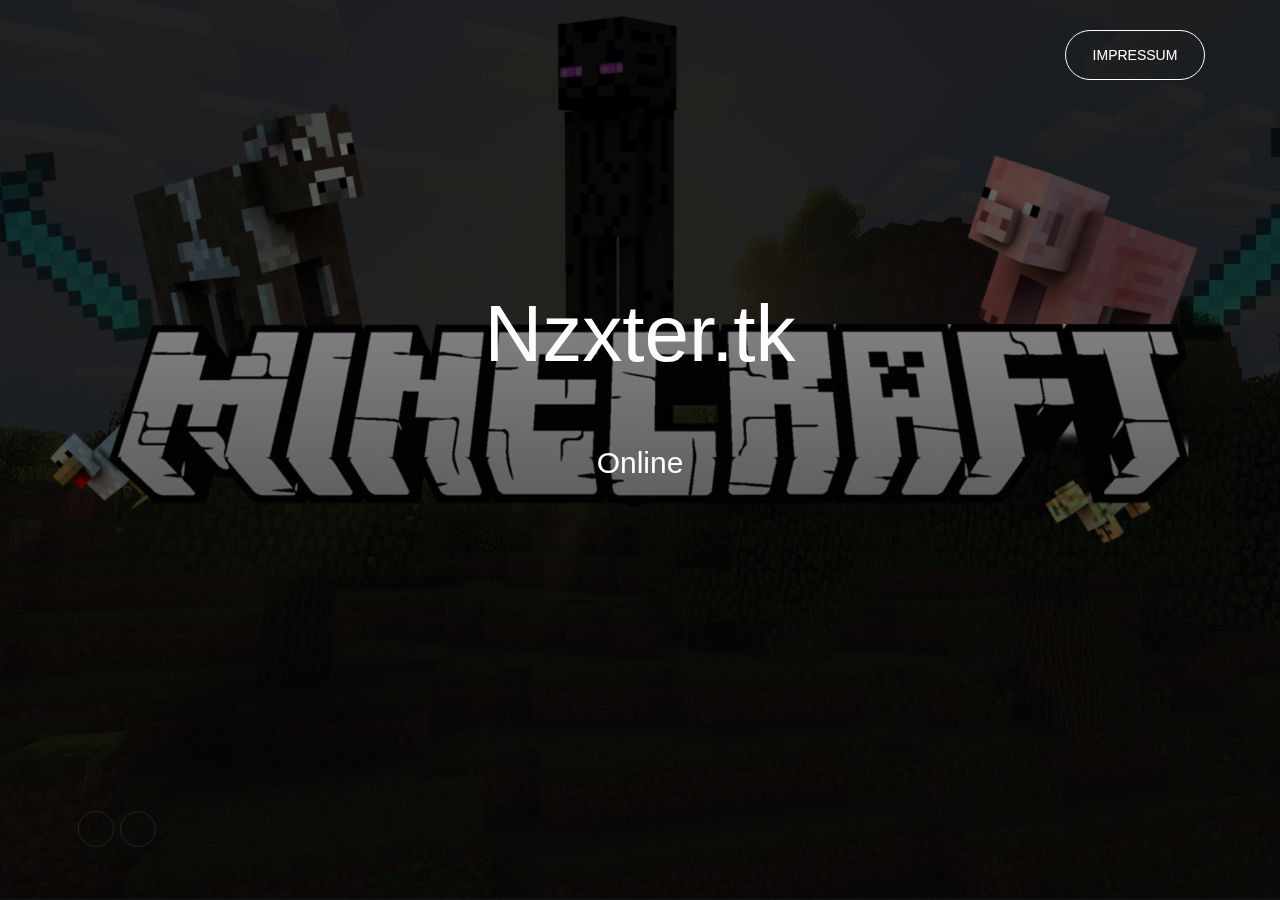
==== commit 2aacca0c: "Update home.html" ====
--- a/home.html
+++ b/home.html
@@ -101,6 +101,9 @@
 				<a href="https://www.teamspeak.com/invite/nzxter,tk/" target="_blank" class="size3 flex-c-m how-social trans-04 m-r-3 m-l-3 m-b-3 m-t-3">
 					<i class="fab fa-teamspeak"></i>
 				</a>
+				<a href="https://discord.gg/3bqXpRJ" target="_blank" class="size3 flex-c-m how-social trans-04 m-r-3 m-l-3 m-b-3 m-t-3">
+					<i class="fab fa-discord"></i>
+				</a>
 				</a>
 			</div>	
 		</div>
